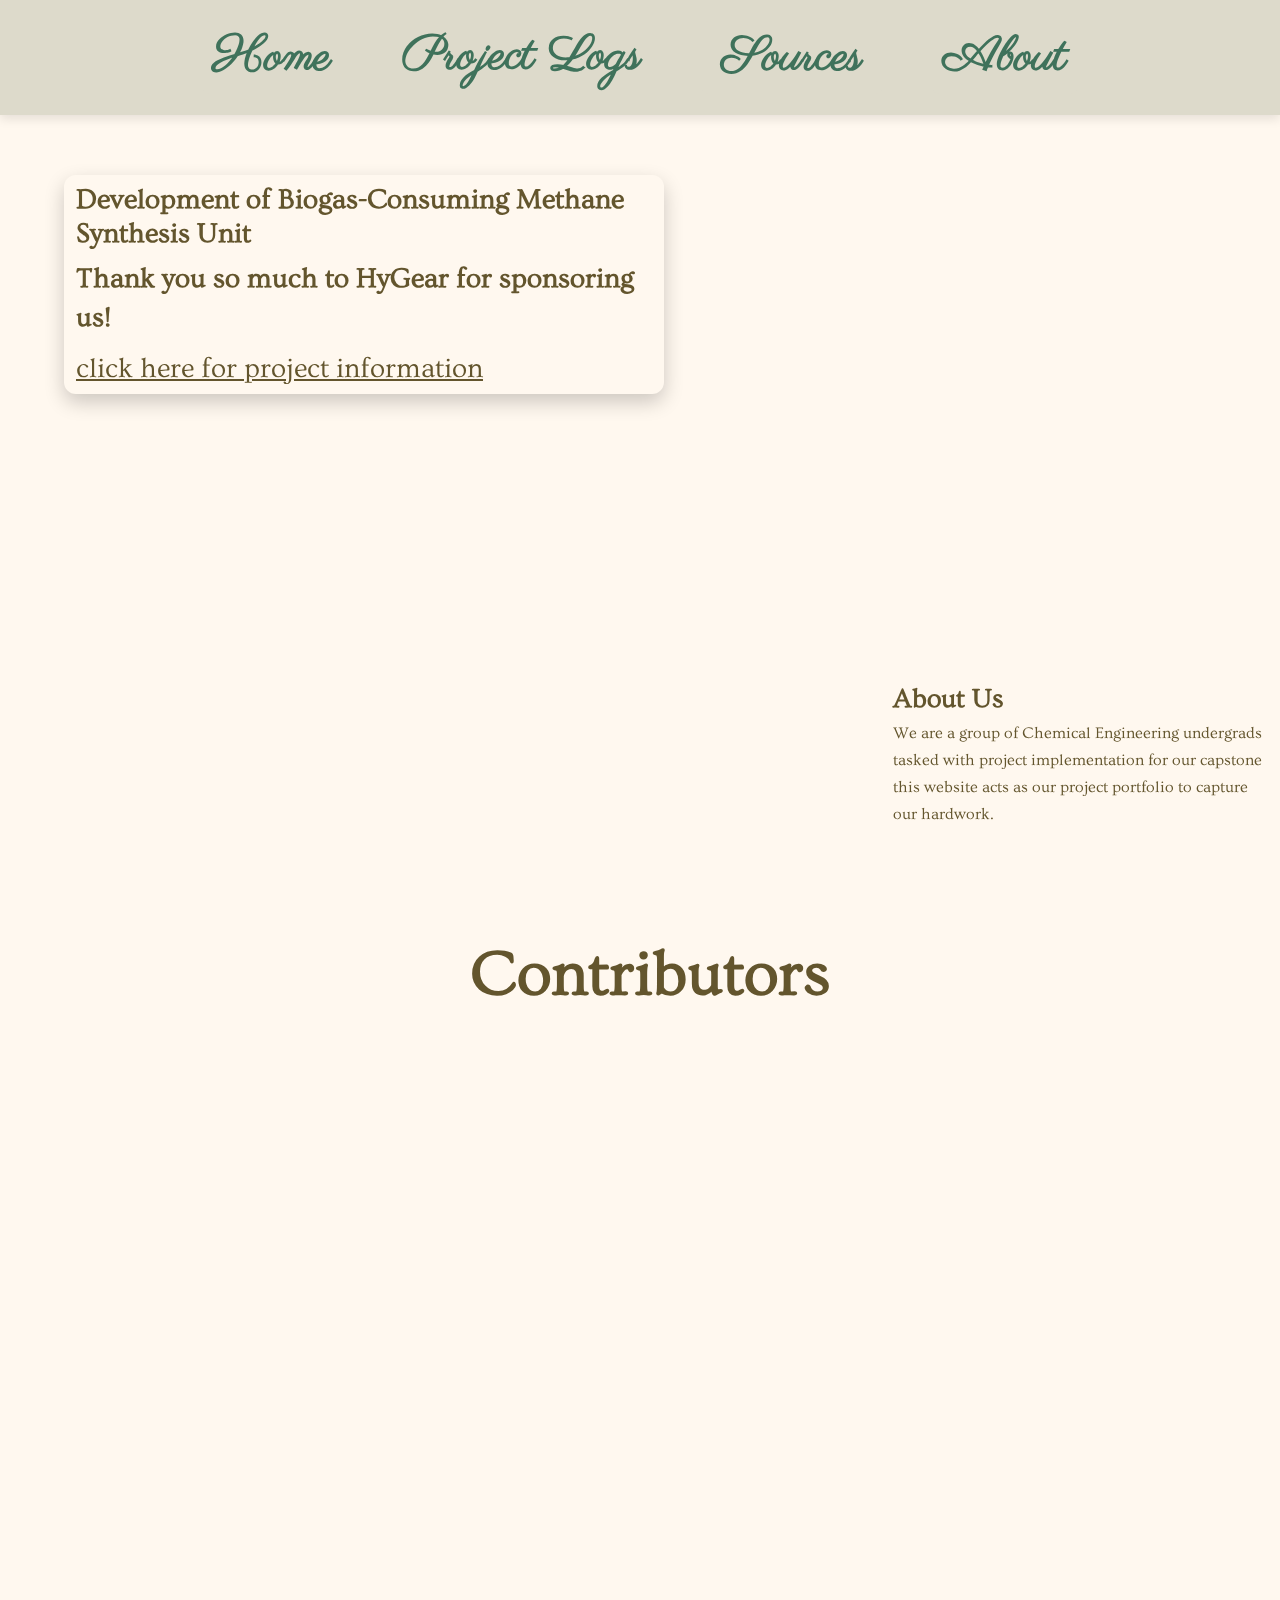
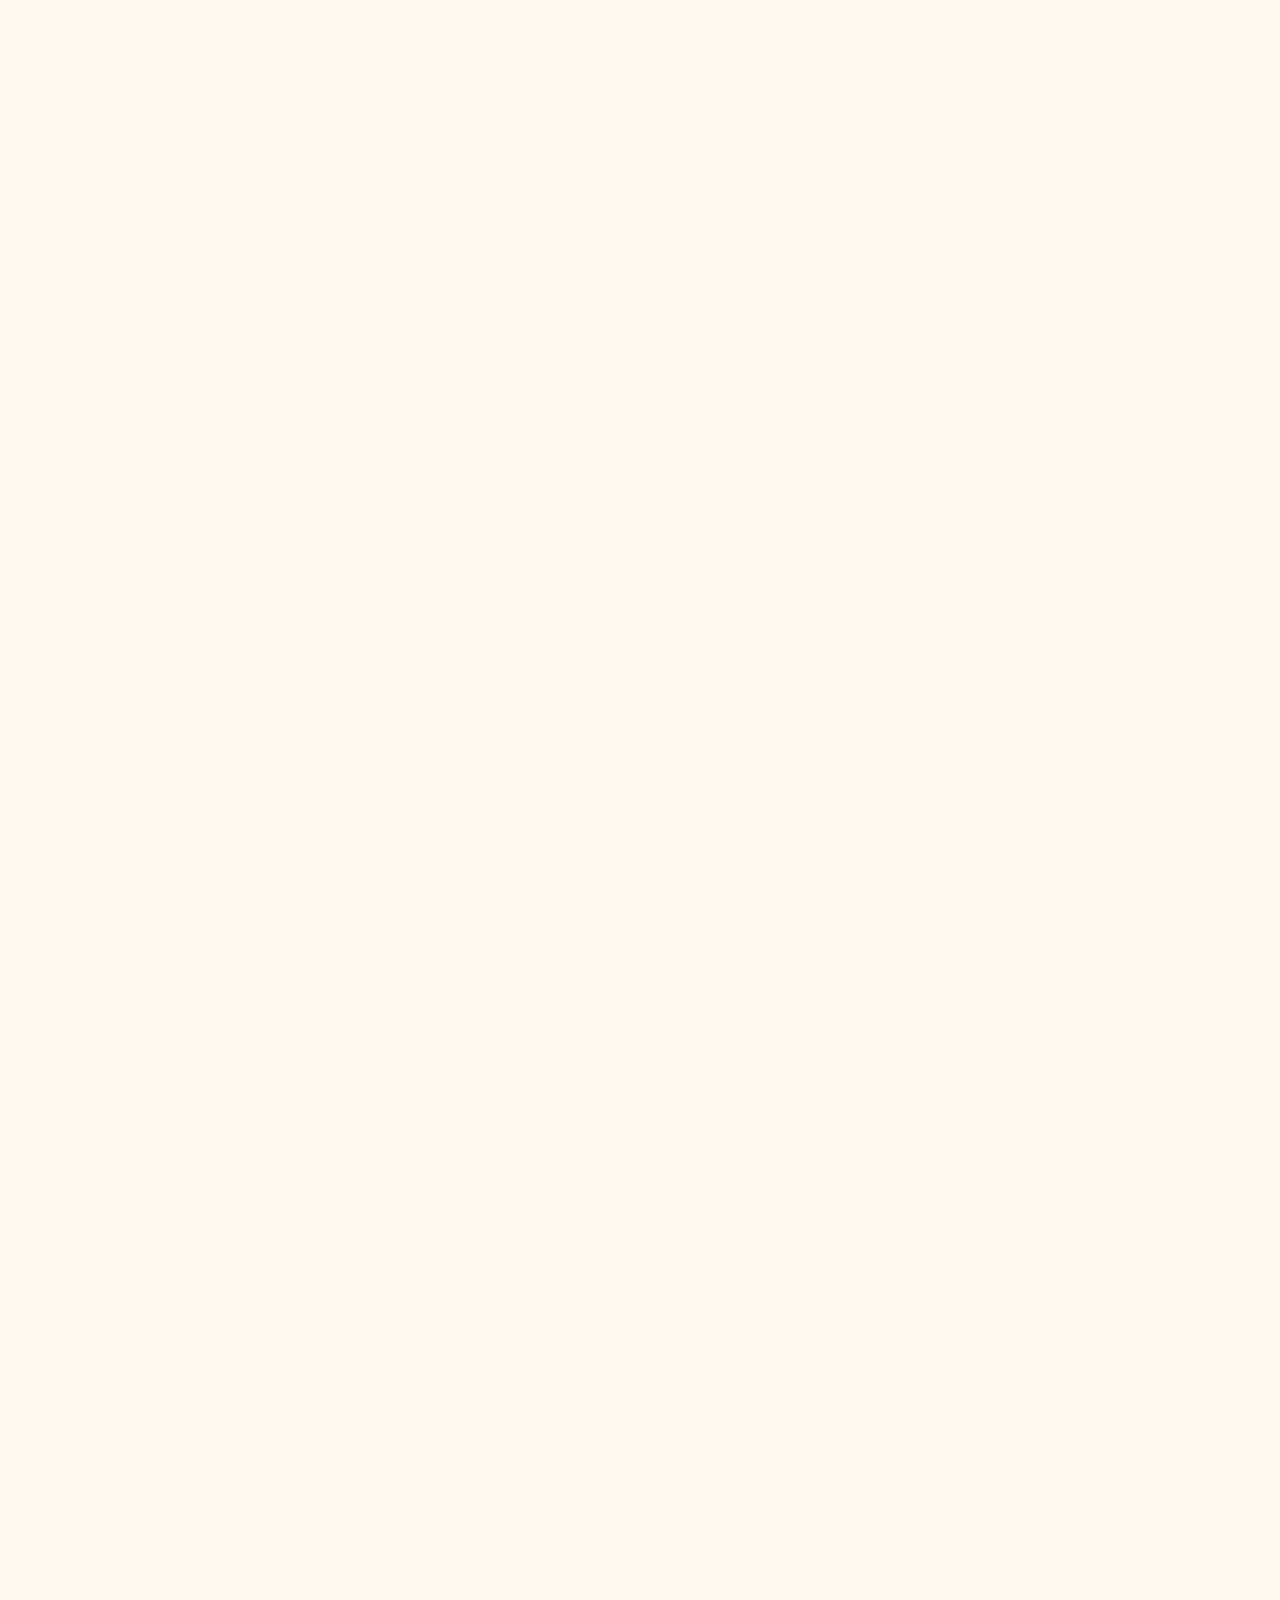
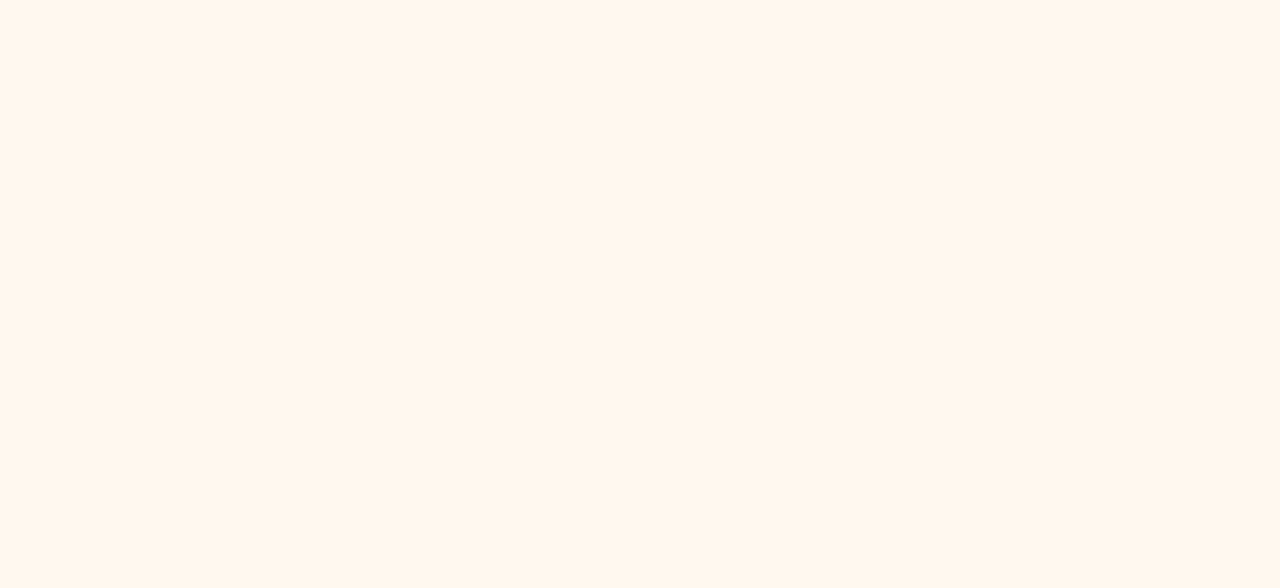
==== project_site/index.html @ ca77b840 "implemented new visuals, will add aesthetics tomorrow" ====
<!DOCTYPE html>
<html>
<head>
  <link href="https://fonts.googleapis.com/css2?family=Ovo&display=swap" rel="stylesheet">
  <link href="https://fonts.googleapis.com/css2?family=Parisienne&display=swap" rel="stylesheet">


    <meta charset="UTF-8">
    <meta name="viewport" content="width=device-width, initial-scale=1.0">
    <link rel="stylesheet" href="style.css"> 
</head>
<script src="file.js"></script>
<body>
    <nav class="nav">
        <button class="nav-item nav-button" id="scrollToHome">Home</button>
    
        <div class="nav-item dropdown">
        <span><a href="project_logs.html">Project Logs</a></span>
        <div class="dropdown-menu">
            <a href="project_logs.html#log1">Log 1</a>
            <a href="project_logs.html#log2">Log 2</a>
            <a href="project_logs.html#log3">Log 3</a>
            <a href="project_logs.html#log4">Log 4</a>
        </div>
        </div>
    
        <button class="nav-item nav-button"><a class="nav-item" href="#sources">Sources</a></button>
        <button class="nav-item nav-button" id="scrollToAbout">About</button>
    </nav> 
    <div class="fade-section section-one visible" id="home"> 
        <br>
        <div class="hero-overlay-section">
          <div class="hero-image-container">
            <img src="https://media.licdn.com/dms/image/D4E12AQHcndApEfZAVQ/article-cover_image-shrink_720_1280/0/1691147357595?e=2147483647&v=beta&t=_G2-hmxq4hEmujM8JqA6pALbZRzYZmvXFcSu7XXoJgs" class="hero-image" alt="Project Image">
            
            <div class="hero-overlay-text fade-section">
              <h1>Development of Biogas-Consuming Methane Synthesis Unit</h1>
              <strong>Thank you so much to HyGear for sponsoring us!</strong>
              <button id="scrollToAboutAlt" class="hero-button">click here for project information</button>
            </div>
            <div class="hero-overlay-text2 fade-section">
              <h1> About Us </h1>
              <p>We are a group of Chemical Engineering undergrads</p>
              <p>tasked with project implementation for our capstone</p>
              <p>this website acts as our project portfolio to capture</p>
              <p>our hardwork.</p>
            </div>
          </div>
        </div>
        
        <br>
        <div class="header">
            <div class="header-item">
                <h1>Contributors</h1>
            </div>
        </div>
        <div class="row">
            <a href="https://www.linkedin.com/in/kyrstin-datanagan/" class="card-link">
              <div class="flex-container">
                <img src="https://i.pinimg.com/originals/44/09/fd/4409fdf78127f3b5396d182703deb415.gif" alt="kd temp img">
                <div class="name">Kyrstin Datanagan</div>
              </div>
            </a>
          
            <a href="https://www.linkedin.com/in/lindsey-phan-1222b4331/" class="card-link">
              <div class="flex-container">
                <img src="https://media.tenor.com/GPRe2QBj4C8AAAAC/nuts-hamster.gif" alt="lp temp img">
                <div class="name">Lindsey Phan</div>
              </div>
            </a>
          
            <a href="https://www.linkedin.com/in/sophia-rae-fultz-vigil-1a971922a/" class="card-link">
              <div class="flex-container">
                <img src="https://media.tenor.com/2yaGAoXQheQAAAAC/popcat-meme.gif" alt="sv temp img">
                <div class="name">Sophia Vigil</div>
              </div>
            </a>
          </div>
        <br>
        <br>
        <br>
        <br>
        <br>
        <br>
        <br>
        <br>
        <br>
        <br>
        <br>
        <br>
        <br>
        <br>
        <br>
    </div>
    <div class="fade-section section-two" id="about">
      <div class="header">
          <div class="header-item">
              <h1>About</h1>
              <p>This is where your content goes</p>
          </div>
      </div>
  </div>
    <br>
    <br>
    <br>
    <br>
    <br>
    <br>
    <br>
    <br>
    <br>
    <br>
    <br>
    <br>
    <br>
    <br>
    <div class="fade-section section-three" id="sources">
        <div class="header">
            <div class="header-item">
                <h1>Sources Used</h1>
                <p>This is where your content goes</p>
            </div>
        </div>
    </div>
    <script>
        document.addEventListener("DOMContentLoaded", () => {
          const heroText = document.querySelector(".hero-text");
          const heroImage = document.querySelector(".hero-image");
      
          const heroObserver = new IntersectionObserver((entries) => {
            entries.forEach(entry => {
              if (entry.isIntersecting) {
                heroText.classList.add("fade-in-left");
                heroImage.classList.add("fade-in-right");
              } else {
                // Remove the classes so the animations can replay when scrolling back
                heroText.classList.remove("fade-in-left");
                heroImage.classList.remove("fade-in-right");
              }
            });
          }, {
            threshold: 0.4
          });
      
          heroObserver.observe(document.querySelector(".hero-section"));
        });
      </script>
    <script>
        window.addEventListener("scroll", () => {
          const nav = document.querySelector(".nav");
          if (window.scrollY > 10) {
            nav.classList.add("scrolled");
          } else {
            nav.classList.remove("scrolled");
          }
        });
      </script>
    <script>
        document.addEventListener("DOMContentLoaded", function () {
          const fadeItems = document.querySelectorAll(".flex-container, .fade-section");
      
          const observer = new IntersectionObserver((entries) => {
            entries.forEach((entry, index) => {
              if (entry.isIntersecting) {
                entry.target.style.transitionDelay = `${index * 200}ms`; // Fade-in delay
                entry.target.classList.add("fade-in");
              } else {
                entry.target.style.transitionDelay = "0ms"; // Fade-out happens instantly
                entry.target.classList.remove("fade-in");
              }
            });
          }, {
            threshold: 0.2
          });
      
          fadeItems.forEach(item => observer.observe(item));
        });
      </script>
      

</body>

</html>
---- project_site/style.css ----
html, body {
  margin: 0;
  padding: 0;
  box-sizing: border-box;
}
html {
  scroll-behavior: smooth;
}
body {
    background-color: #fff8ef; /* Light pink */
    margin: 0;
    padding: 0;
    line-height: 1.6;
    font-family: 'Ovo', serif;
  }

  a {
    text-decoration: none;
    color: inherit;
  }

/* NAV BAR */
.nav {
  position: sticky;
  display: flex;
  justify-content: center;
  align-items: center;
  height:auto;
  top:0;
  gap: clamp(8px, 4vw, 60px);
  padding: 15px;
  width: 100%;
  background-color: #dddacb;
  box-sizing: border-box;
  box-shadow: 0 4px 10px rgba(0, 0, 0, 0.1);
  z-index: 9999;
}
.nav.scrolled {
  box-shadow: 0 6px 12px rgba(0, 0, 0, 0.1);
}

/* SHARED STYLE FOR ALL NAV ITEMS */
.nav-item {
  position: relative;
  font-family: 'Parisienne', cursive;
  font-weight: bold;
  font-size: clamp(0.6rem, 4vw, 3rem);
  padding: 4px 10px;
  text-decoration: none;
  color: #3f725b;
  cursor: pointer;
}

/* DROPDOWN MENU - HIDDEN INITIALLY */
.dropdown-menu {
  opacity: 0;
  transform: translateY(10px);  /* Slide down effect */
  pointer-events: none;         /* Prevent interaction when hidden */
  transition: opacity 0.3s ease, transform 0.3s ease;
  
  position: absolute;
  top: 100%;
  left: 0;
  background-color: #dddacb;
  border-radius: 6px;
  min-width: 150px;
  z-index: 1000;
  box-shadow: 0 4px 10px rgba(0, 0, 0, 0.2);
  padding: 10px 0;
  flex-direction: column;
}

/* EACH LINK IN THE DROPDOWN */
.dropdown-menu a {
  display: block;
  padding: 8px 16px;
  text-decoration: none;
  color: #595454;
}

.dropdown-menu a:hover {
  background-color: #c7c5ba;
}

/* SHOW MENU ON HOVER WITH EASING */
.dropdown:hover .dropdown-menu {
  opacity: 1;
  transform: translateY(0);     /* Reset slide */
  pointer-events: auto;         /* Allow interaction */
  transition: opacity 0.3s ease-out, transform 0.3s cubic-bezier(0.25, 1, 0.5, 1);
  display: flex;
}

/* OPTIONAL: STYLING FOR THE TRIGGER SPAN */
.nav-link {
  display: inline-block;
  text-decoration: none;
  color: #3f725b;
}

  @media screen and (max-width: 800px) {
    .nav {
      gap: 15px; /* smaller gap as screen shrinks */
    }
  }
  
  @media screen and (max-width: 600px) {
    .nav {
      gap: 9px; /* even smaller on phones */
    }
  }
  
  @media screen and (max-width: 400px) {
    .nav {
      gap: 5px; /* minimum gap for tiny screens */
    }
  }
  .nav-button {
    background-color: #dddacb;
    color: #3f725b;
    font-size: clamp(0.6rem, 4vw, 3rem);
    padding: 4px 10px;
    border: none;
    border-radius: 6px;
    cursor: pointer;
    transition: background-color 0.3s ease;
  }
  
  .nav-button:hover {
    background-color: #cac7b9;
  }
  /* Header */
  .header {
    display: flex;
    justify-content: center;
    align-items: center;
    width: 100%;
    padding: 10px;
    text-align: center;
  
  }
  
  .header-item {
    text-align: center;
    flex: 1;
    padding: 5px;
    font-weight: bold;
    font-size: clamp(.05rem, 2.5vw, 4rem); /* Auto-scales the text */
    white-space: nowrap;
    overflow: hidden;
    text-overflow: ellipsis;
    max-width: 100%;
  }
  
  
  .hero-overlay-section {
    position: relative;
    width: 100%;
    overflow: hidden;
    min-height: clamp(700px, 60vh, 800px); /* Grows on smaller screens */
    display: flex;
    align-items: center;
    justify-content: center;
  }
  

  .hero-image-container {
    position: relative;
    width: 100%;
    min-height: clamp(700px, 60vh, 1200px); /* Make sure it doesn't collapse */
    overflow: hidden;
  }
  
  .hero-image-container img {
    position: absolute;
    top: 0;
    left: 0;
    width: 100%;
    height: 100%;
    object-fit: cover; /* ensures image fills container */
    display: block;
  }
  
  
  .hero-overlay-text {
    position: absolute;
    top: 5%;
    left: 5%;
    transform: translate(-50%, -50%);
    
  
    background-color: #fff8ef;
    padding: .5rem .75rem;
    padding-top: 0.5rem;
    border-radius: 12px;
    text-align: left;
  
    display: inline-block;
    max-width: 45vw;
  
    box-shadow: 0 8px 20px rgba(0, 0, 0, 0.2);
  }
  
  /* 🔧 Header spacing fix */
  .hero-overlay-text h1 {
    font-size: clamp(.9rem, 4vw, 1.75rem);
    margin: 0 0 0.5rem 0; /* ⬅ no top margin, small bottom margin */
    line-height: 1.2;
  }
  
  /* 🔧 Strong text spacing */
  .hero-overlay-text strong {
    font-size: clamp(.9rem, 3vw, 1.75rem);
    margin: 0 0 1rem 0;  /* ⬅ space below */
    display: block;
    line-height: 1.4;
  }

  .hero-overlay-text2 {
    position: absolute;
    bottom: 0%;
    right: .5%;
    transform: translate(-50%, -50%);
    max-width: 90vw;
    padding: .5rem .75rem;
  }

  .hero-overlay-text2 h1 {
    font-size: clamp(.8rem, 4vw, 1.7rem);
    margin: 0 0 0.5rem 0; /* ⬅ no top margin, small bottom margin */
    line-height: 1.2;
  }

  .hero-overlay-text2 p {
    font-size: clamp(.75rem, 4vw, 1rem);
    margin: 0 0 0.5rem 0; /* ⬅ no top margin, small bottom margin */
    line-height: 1.2;
  }

  
  /* 🔧 Button spacing */
  .hero-button {
    background: none;
    border: none;
    font-size: clamp(0.75rem, 2.5vw, 1.75rem);
    color: #63552d;
    text-decoration: underline;
    text-align: left;
    cursor: pointer;
    padding: 0;
    margin: 0;
    font-family: 'Ovo', serif;
  }
  .hero-button:hover {
    color: #191308; /* Darker shade of original color */
    filter: brightness(0.5);
  }

  @media (max-width: 500px) {
    .hero-overlay-text {
      position: absolute;
      top: 5%;
      left: 1rem;
  
      padding: 0.5rem .75rem;
      background-color: #fff8ef;
      border-radius: 12px;
      box-shadow: 0 8px 20px rgba(0, 0, 0, 0.2);
  
      display: inline-block;
      text-align: left;
  
      width: auto;
      max-width: 90%;
      height: auto;
      max-height: clamp(200px, 30vh, 4000px);     /* ✅ added from second block */
      overflow-y: auto;       /* ✅ added from second block */
      box-sizing: border-box;
    }
  
    .hero-overlay-text h2,
    .hero-overlay-text strong,
    .hero-button {
      margin: 0;
      line-height: 1.2;
      font-size: clamp(0.9rem, 4vw, 1.1rem);
    }
  
    .hero-button {
      padding: 0.5rem 0;
      display: inline-block;
    }
  }
  
    
  
  
  
  
  
  
.hero-image{
  opacity: 0;
  transform: translateX(40px);
  will-change: transform, opacity;
}
/* 🔁 Slide image from right */
.hero-image.fade-in-right {
  animation: slideFadeRight 0.8s ease forwards;
  animation-delay: .15s;
}

/* Optional: text slide-in too */
.hero-text.fade-in-left {
  animation: slideFadeLeft 0.8s ease forwards;
}

/* Keyframes */
@keyframes slideFadeLeft {
  0% {
    opacity: 0;
    transform: translateX(-40px);
  }
  100% {
    opacity: 1;
    transform: translateX(0);
  }
}

@keyframes slideFadeRight {
  0% {
    opacity: 0;
    transform: translateX(40px);
  }
  100% {
    opacity: 1;
    transform: translateX(0);
  }
}


.row {
  display: flex;
  flex-wrap: nowrap; /* 🔒 Prevent wrapping */
  justify-content: space-between; /* 🔁 Distribute space */
  align-items: flex-start;
  padding: 20px;
  gap: clamp(10px, 5vw, 40px); /* Responsive gap */
  overflow-x: auto; /* ✅ Prevent overflow by allowing scroll if too tight */
}

.flex-container {
  flex: 1 1 0;
  display: flex;
  flex-direction: column;
  align-items: center;
  text-align: center;
  min-width: 0; /* Prevent flex from overflowing */
  transition: transform 0.3s ease;
}

.flex-container:hover {
  transform: scale(1.02);
}

.flex-container img {
  width: 100%;
  height: auto;
  max-width: clamp(50px, 20vw, 1200px); /* 🔁 responsive image size */
  border-radius: 6px;
  display: block;
}

.name {
  margin-top: 10px;
  font-weight: bold;
  font-size: clamp(.05rem, 3vw, 4rem); /* 🔁 responsive font size */
  line-height: 1.2;
  color: #63552d;
  text-align: center;
  text-decoration: none;

  overflow: hidden;
  text-overflow: ellipsis;
}

  
  /* 🎯 Cards (flex-container) */
.flex-container {
  opacity: 0;
  transform: translateY(30px);
  transition: opacity 0.8s ease, transform 0.8s ease;
}

.flex-container:hover img,
.flex-container:hover .name {
  transform: scale(1.05);
}

.flex-container img,
.name {
  transition: transform 0.3s ease; /* Add transition to both elements */
}


/* When in view */
.flex-container.fade-in {
  opacity: 1;
  transform: translateY(0);
}

/* 🎯 Section fades (about, etc.) */
.fade-section {
  opacity: 0;
  transform: translateY(40px);
  transition: opacity 0.8s ease, transform 0.8s ease;
  pointer-events: none;
}

/* When in view */
.fade-section.fade-in {
  opacity: 1;
  transform: translateY(0);
  pointer-events: auto;
}

.transition-slow {
  transition: opacity 3s ease, transform 3s ease;
}

/* ✅ Optional for full-section layout */
.section-one {
  background-color: #fff8ef;
  color: #63552d;
}

.section-two {
  background-color: #fff8e9;
  color: #597b6a;
  min-height: 100vh;
}

.section-three{
  background-color: #e8e5de;
  min-height: 100vh;
  color: black;

}
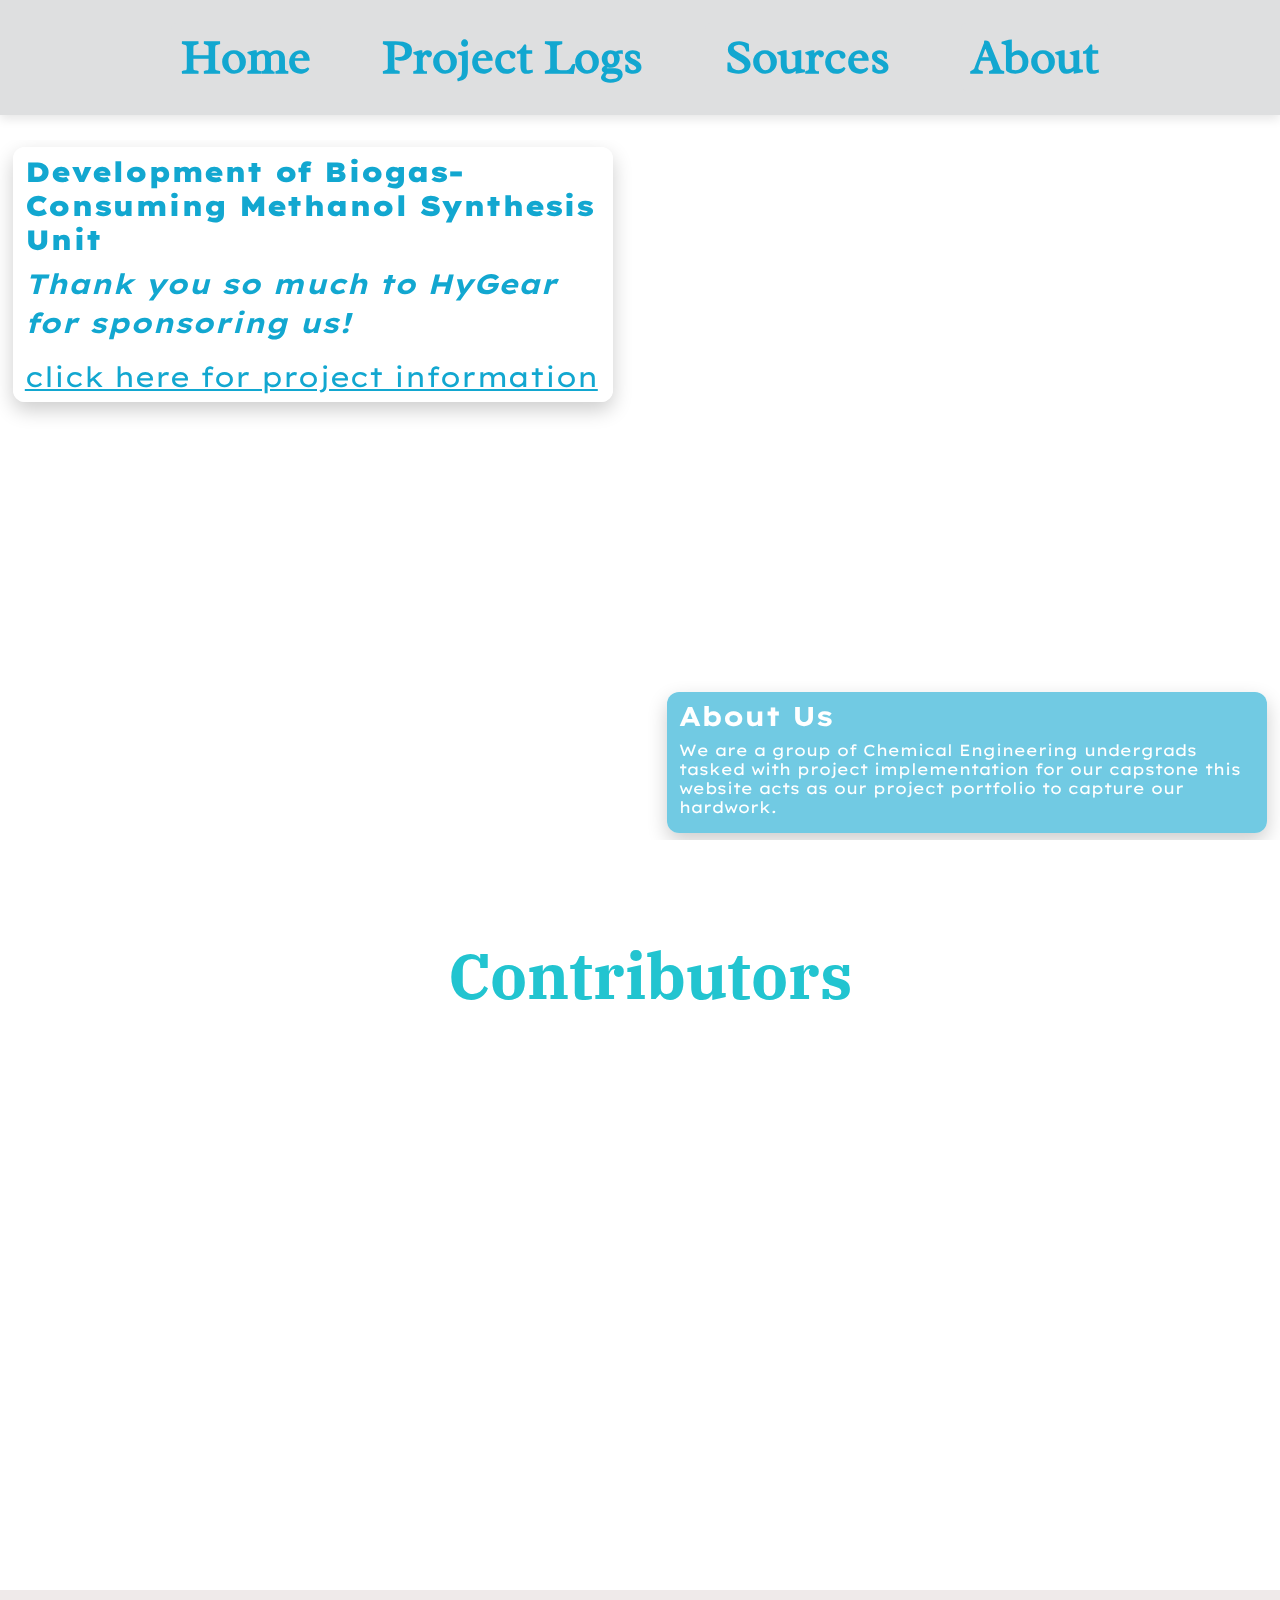
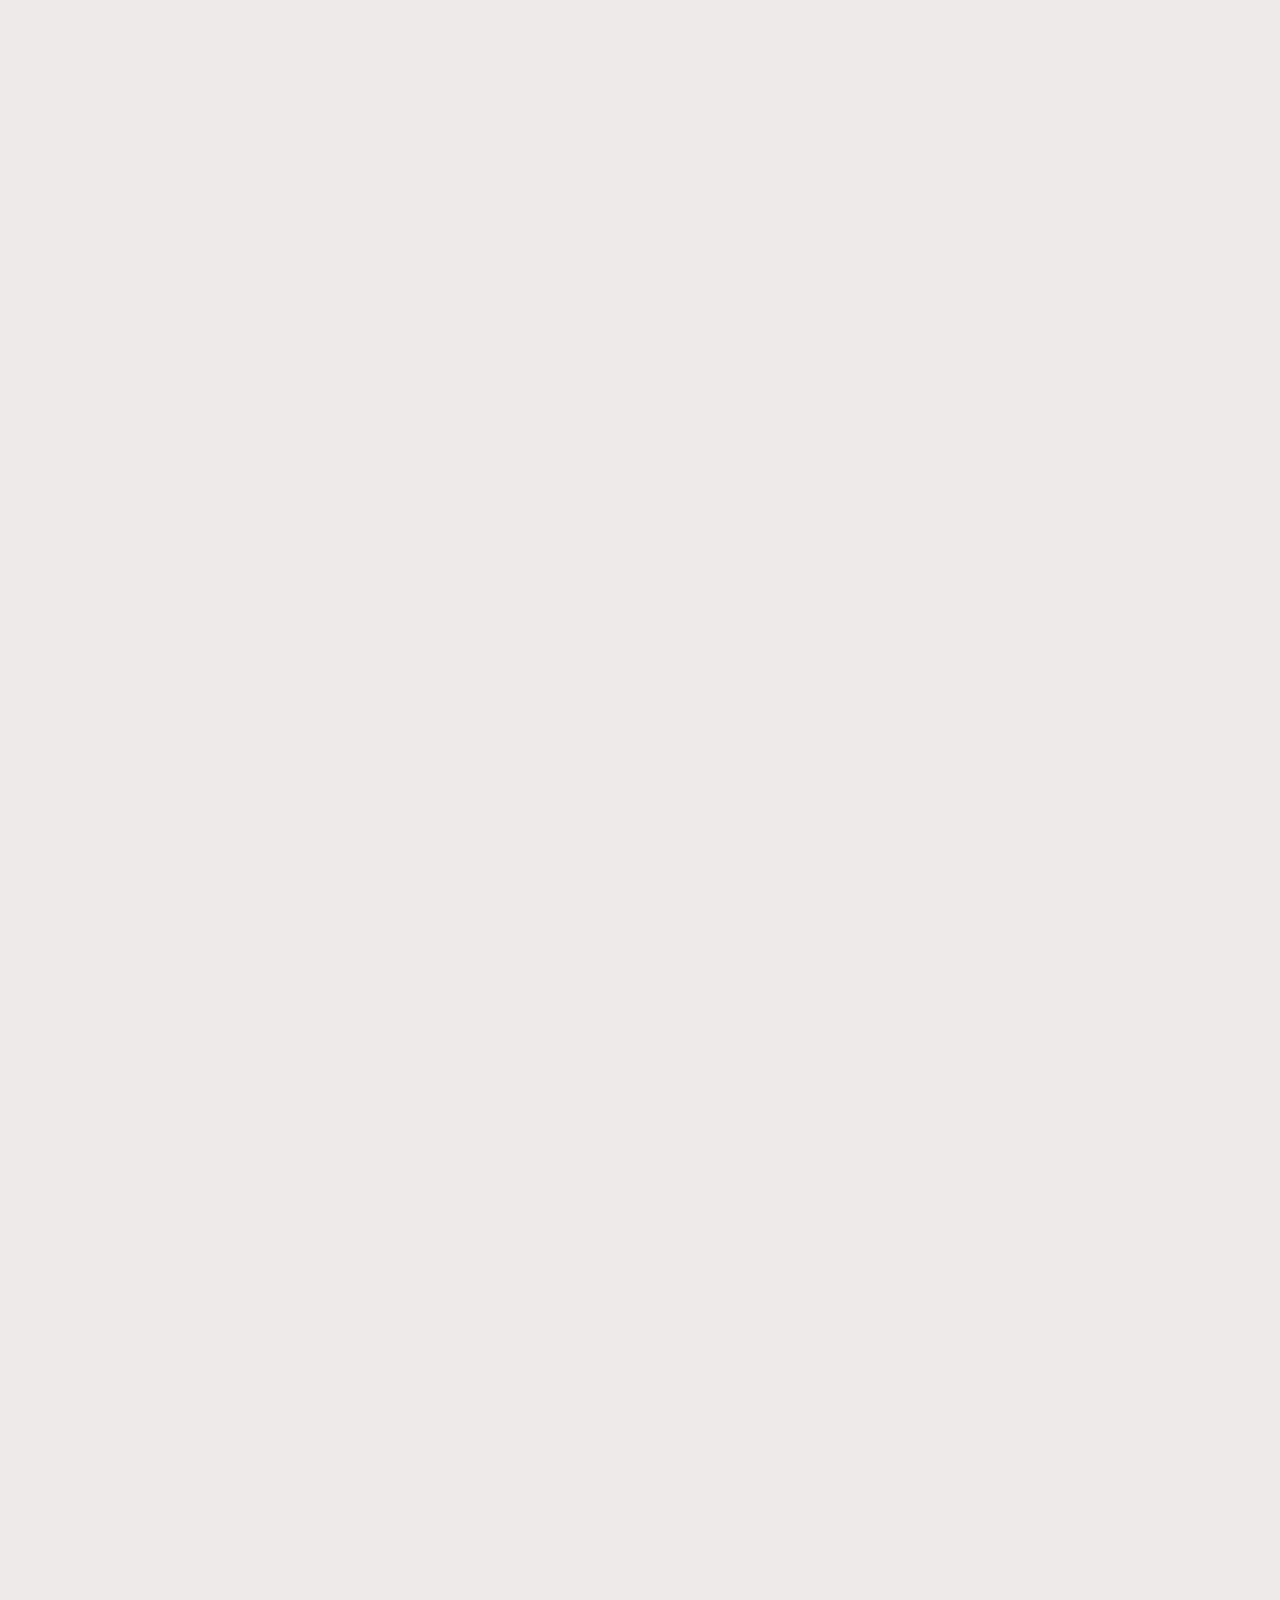
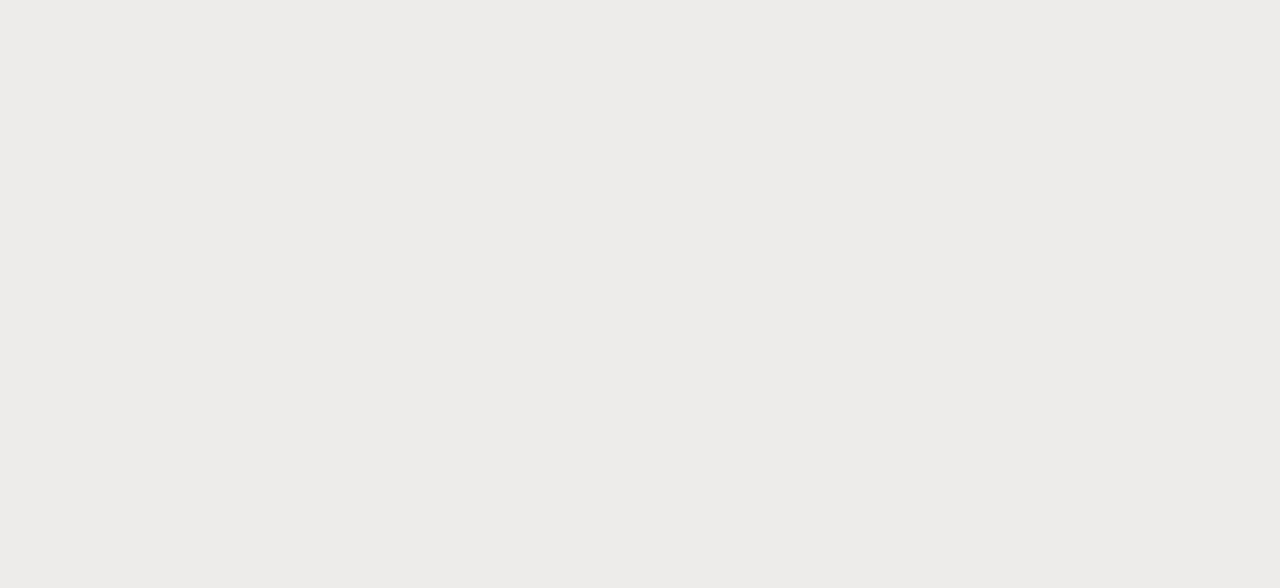
==== commit 6ba199ec: "added new aesthetic" ====
--- a/project_site/index.html
+++ b/project_site/index.html
@@ -3,6 +3,13 @@
 <head>
   <link href="https://fonts.googleapis.com/css2?family=Ovo&display=swap" rel="stylesheet">
   <link href="https://fonts.googleapis.com/css2?family=Parisienne&display=swap" rel="stylesheet">
+  <link href="https://fonts.googleapis.com/css2?family=Lexend+Exa&display=swap" rel="stylesheet">
+  <link href="https://fonts.googleapis.com/css2?family=Be+Vietnam+Pro&display=swap" rel="stylesheet">
+  <link href="https://fonts.googleapis.com/css2?family=IBM+Plex+Serif&display=swap" rel="stylesheet">
+  <link href="https://fonts.googleapis.com/css2?family=Tinos&display=swap" rel="stylesheet">
+  <link href="https://fonts.googleapis.com/css2?family=DM+Serif+Text&display=swap" rel="stylesheet">
+  <link href="https://fonts.googleapis.com/css2?family=Radley&display=swap" rel="stylesheet">
+
 
 
     <meta charset="UTF-8">
@@ -31,19 +38,16 @@
         <br>
         <div class="hero-overlay-section">
           <div class="hero-image-container">
-            <img src="https://media.licdn.com/dms/image/D4E12AQHcndApEfZAVQ/article-cover_image-shrink_720_1280/0/1691147357595?e=2147483647&v=beta&t=_G2-hmxq4hEmujM8JqA6pALbZRzYZmvXFcSu7XXoJgs" class="hero-image" alt="Project Image">
+            <img src="https://engineering.oregonstate.edu/sites/engineering.oregonstate.edu/files/styles/hero_background_style/public/2022-10/story-johnson-hall.jpg?itok=4foNHJeL" class="hero-image" alt="Project Image">
             
             <div class="hero-overlay-text fade-section">
-              <h1>Development of Biogas-Consuming Methane Synthesis Unit</h1>
-              <strong>Thank you so much to HyGear for sponsoring us!</strong>
+              <h1><b>Development of Biogas-Consuming Methanol Synthesis Unit</b></h1>
+              <strong><i>Thank you so much to HyGear for sponsoring us!</i></strong>
               <button id="scrollToAboutAlt" class="hero-button">click here for project information</button>
             </div>
             <div class="hero-overlay-text2 fade-section">
               <h1> About Us </h1>
-              <p>We are a group of Chemical Engineering undergrads</p>
-              <p>tasked with project implementation for our capstone</p>
-              <p>this website acts as our project portfolio to capture</p>
-              <p>our hardwork.</p>
+              <p>We are a group of Chemical Engineering undergrads tasked with project implementation for our capstone this website acts as our project portfolio to capture our hardwork.</p>
             </div>
           </div>
         </div>
--- a/project_site/style.css
+++ b/project_site/style.css
@@ -8,11 +8,11 @@
   scroll-behavior: smooth;
 }
 body {
-    background-color: #fff8ef; /* Light pink */
+    background-color: #efeaea; /* Light pink */
     margin: 0;
     padding: 0;
     line-height: 1.6;
-    font-family: 'Ovo', serif;
+    font-family: 'Radley', serif;
   }
 
   a {
@@ -31,7 +31,7 @@
   gap: clamp(8px, 4vw, 60px);
   padding: 15px;
   width: 100%;
-  background-color: #dddacb;
+  background-color: #dedfe0;
   box-sizing: border-box;
   box-shadow: 0 4px 10px rgba(0, 0, 0, 0.1);
   z-index: 9999;
@@ -43,12 +43,12 @@
 /* SHARED STYLE FOR ALL NAV ITEMS */
 .nav-item {
   position: relative;
-  font-family: 'Parisienne', cursive;
+  font-family: 'Radley', serif;
   font-weight: bold;
   font-size: clamp(0.6rem, 4vw, 3rem);
   padding: 4px 10px;
   text-decoration: none;
-  color: #3f725b;
+  color: #12a7d0;
   cursor: pointer;
 }
 
@@ -62,7 +62,7 @@
   position: absolute;
   top: 100%;
   left: 0;
-  background-color: #dddacb;
+  background-color: #dedfe0;
   border-radius: 6px;
   min-width: 150px;
   z-index: 1000;
@@ -76,11 +76,11 @@
   display: block;
   padding: 8px 16px;
   text-decoration: none;
-  color: #595454;
+  color: #12a7d0;
 }
 
 .dropdown-menu a:hover {
-  background-color: #c7c5ba;
+  background-color: rgb(176, 191, 198);
 }
 
 /* SHOW MENU ON HOVER WITH EASING */
@@ -96,7 +96,7 @@
 .nav-link {
   display: inline-block;
   text-decoration: none;
-  color: #3f725b;
+  color: #12a7d0;
 }
 
   @media screen and (max-width: 800px) {
@@ -117,8 +117,8 @@
     }
   }
   .nav-button {
-    background-color: #dddacb;
-    color: #3f725b;
+    background-color: #dedfe0;
+    color: #12a7d0;
     font-size: clamp(0.6rem, 4vw, 3rem);
     padding: 4px 10px;
     border: none;
@@ -128,7 +128,7 @@
   }
   
   .nav-button:hover {
-    background-color: #cac7b9;
+    background-color: rgb(176, 191, 198);
   }
   /* Header */
   .header {
@@ -184,13 +184,15 @@
   
   
   .hero-overlay-text {
+    font-family: 'Lexend Exa', sans-serif;
+    color: #12a7d0;
     position: absolute;
-    top: 5%;
-    left: 5%;
+    top: 1%;
+    left: 1%;
     transform: translate(-50%, -50%);
     
   
-    background-color: #fff8ef;
+    background-color: rgba(255, 255, 255, 0.841);
     padding: .5rem .75rem;
     padding-top: 0.5rem;
     border-radius: 12px;
@@ -219,23 +221,37 @@
 
   .hero-overlay-text2 {
     position: absolute;
-    bottom: 0%;
-    right: .5%;
+    bottom: 1%;
+    right: 1%;
     transform: translate(-50%, -50%);
     max-width: 90vw;
     padding: .5rem .75rem;
+    background-color: #12a7d099;
+    padding: .5rem .75rem;
+    padding-top: 0.5rem;
+    border-radius: 12px;
+    text-align: left;
+  
+    display: inline-block;
+    max-width: 45vw;
+  
+    box-shadow: 0 8px 20px rgba(0, 0, 0, 0.2);
   }
 
   .hero-overlay-text2 h1 {
     font-size: clamp(.8rem, 4vw, 1.7rem);
+    color: #ffffff;
     margin: 0 0 0.5rem 0; /* ⬅ no top margin, small bottom margin */
     line-height: 1.2;
+    font-family: 'Lexend Exa', sans-serif;
   }
 
   .hero-overlay-text2 p {
     font-size: clamp(.75rem, 4vw, 1rem);
     margin: 0 0 0.5rem 0; /* ⬅ no top margin, small bottom margin */
     line-height: 1.2;
+    color: #ffffff;
+    font-family: 'Lexend Exa', sans-serif;
   }
 
   
@@ -244,13 +260,13 @@
     background: none;
     border: none;
     font-size: clamp(0.75rem, 2.5vw, 1.75rem);
-    color: #63552d;
+    color: #12a7d0;
     text-decoration: underline;
     text-align: left;
     cursor: pointer;
     padding: 0;
     margin: 0;
-    font-family: 'Ovo', serif;
+    font-family: 'Lexend Exa', sans-serif;
   }
   .hero-button:hover {
     color: #191308; /* Darker shade of original color */
@@ -264,7 +280,6 @@
       left: 1rem;
   
       padding: 0.5rem .75rem;
-      background-color: #fff8ef;
       border-radius: 12px;
       box-shadow: 0 8px 20px rgba(0, 0, 0, 0.2);
   
@@ -377,7 +392,7 @@
   font-weight: bold;
   font-size: clamp(.05rem, 3vw, 4rem); /* 🔁 responsive font size */
   line-height: 1.2;
-  color: #63552d;
+  color: #22c4d0;
   text-align: center;
   text-decoration: none;
 
@@ -431,20 +446,23 @@
 
 /* ✅ Optional for full-section layout */
 .section-one {
-  background-color: #fff8ef;
-  color: #63552d;
+  background-color: #ffffff;
+  color: #22c4d0;
+  font-family: 'IBM Plex Serif', serif;
 }
 
 .section-two {
-  background-color: #fff8e9;
-  color: #597b6a;
+  background-color: #ffffff;
+  font-family: 'Tinos', serif;
+  color: #000000;
   min-height: 100vh;
 }
 
 .section-three{
-  background-color: #e8e5de;
+  background-color: #ffffff;
   min-height: 100vh;
-  color: black;
+  color: #1bd2fb;
+  font-family: 'DM Serif Text', serif;
 
 }
   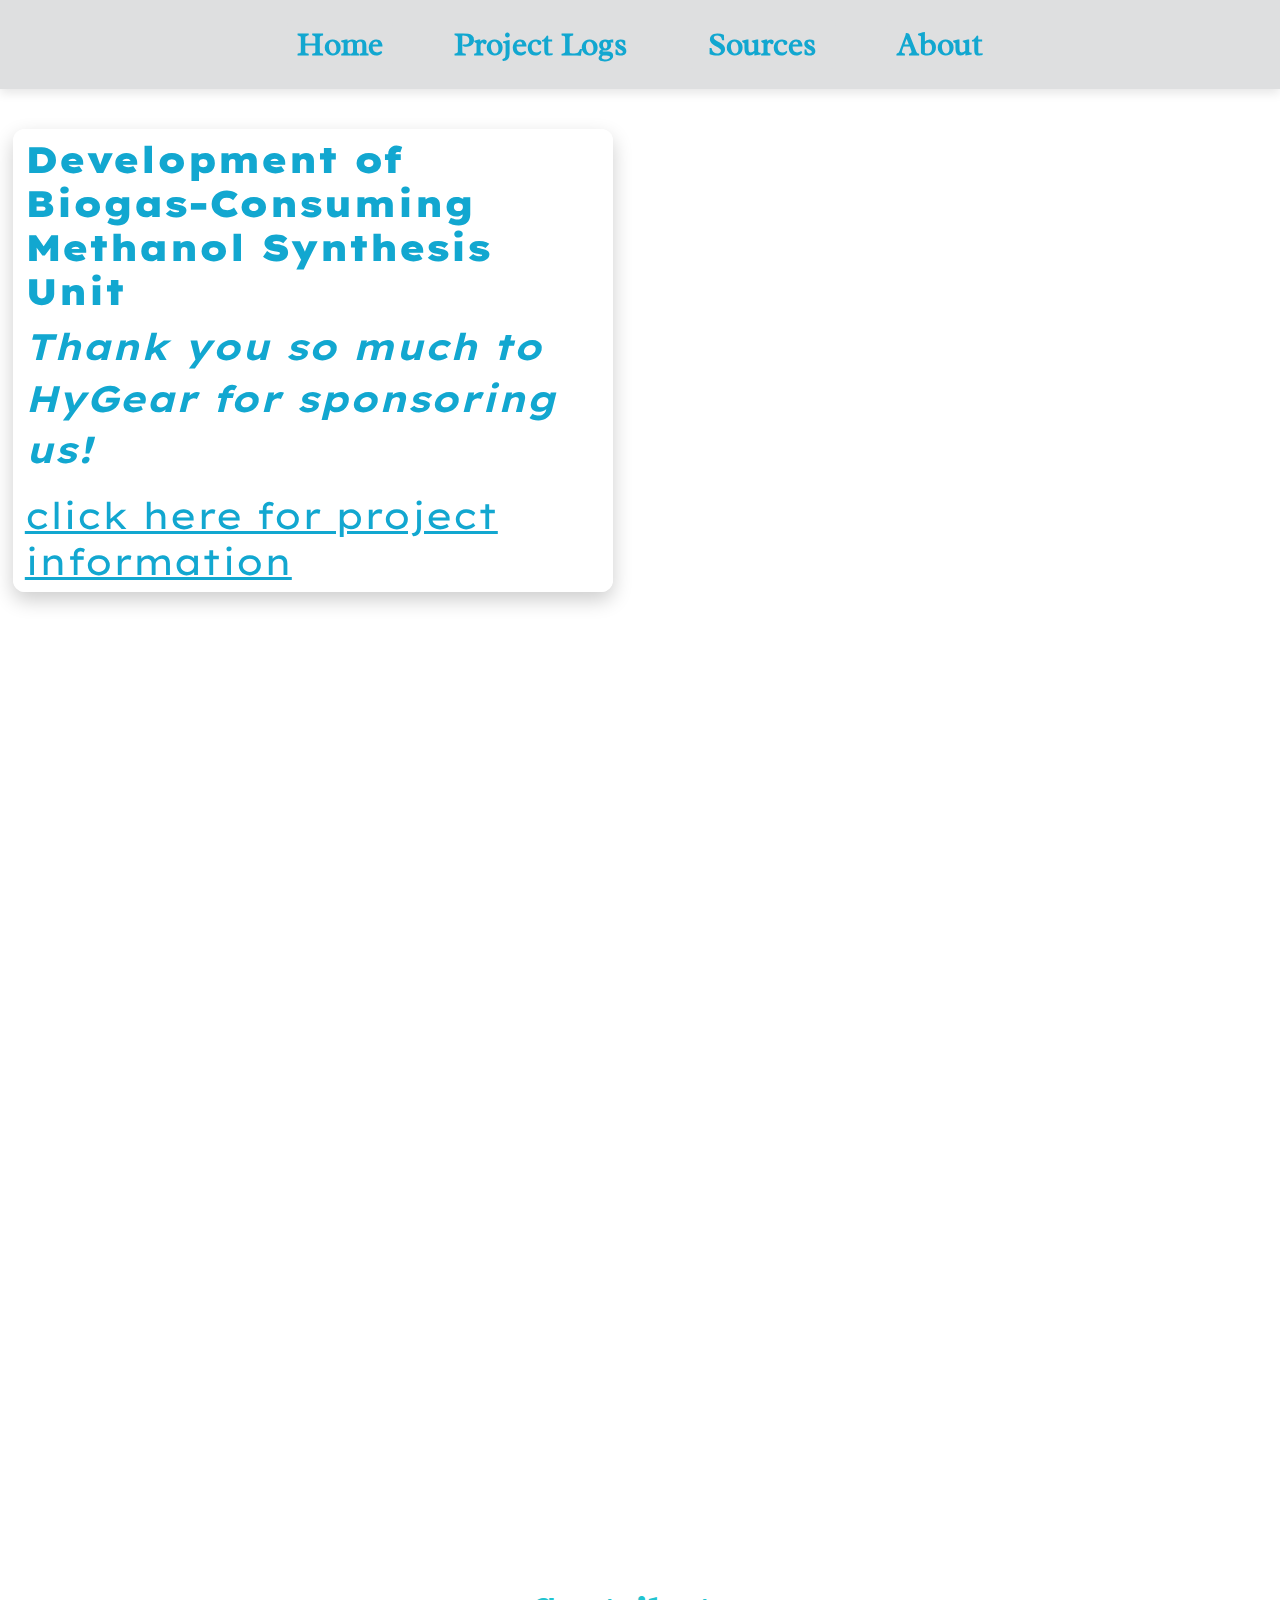
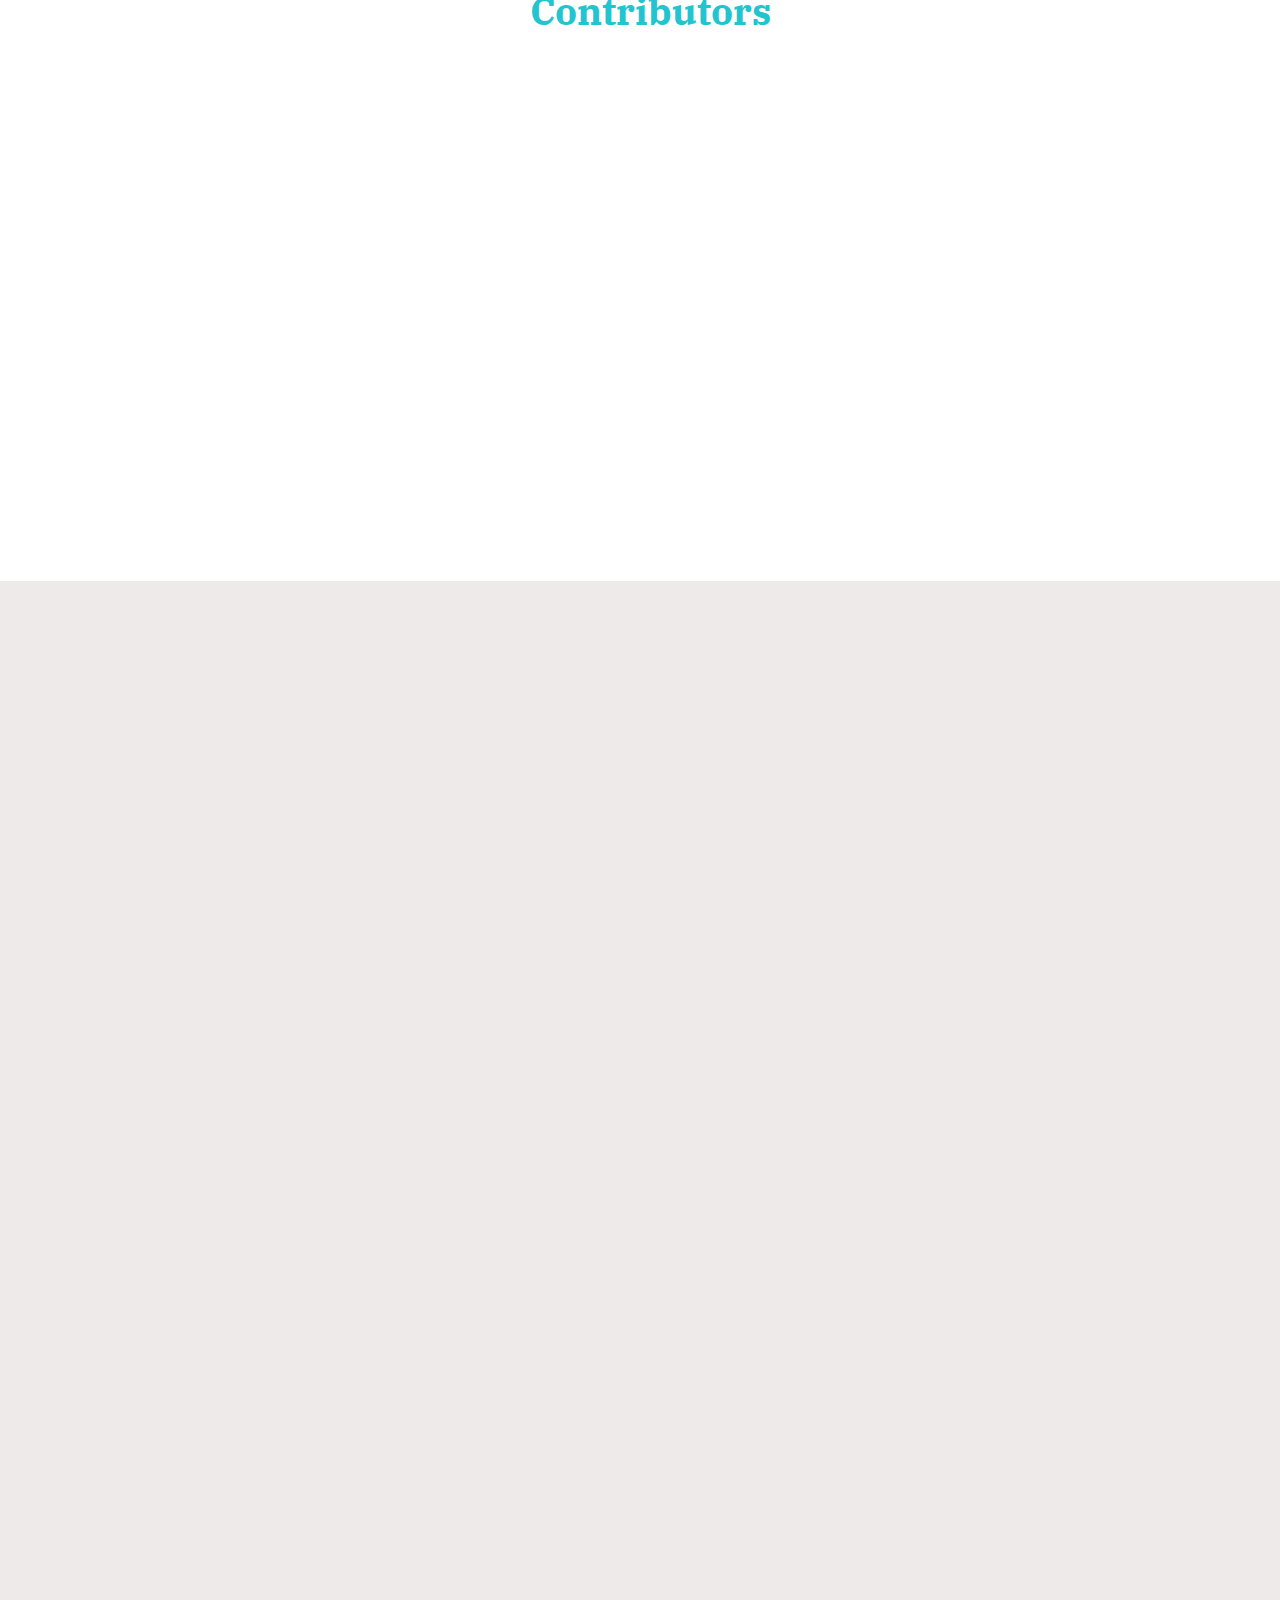
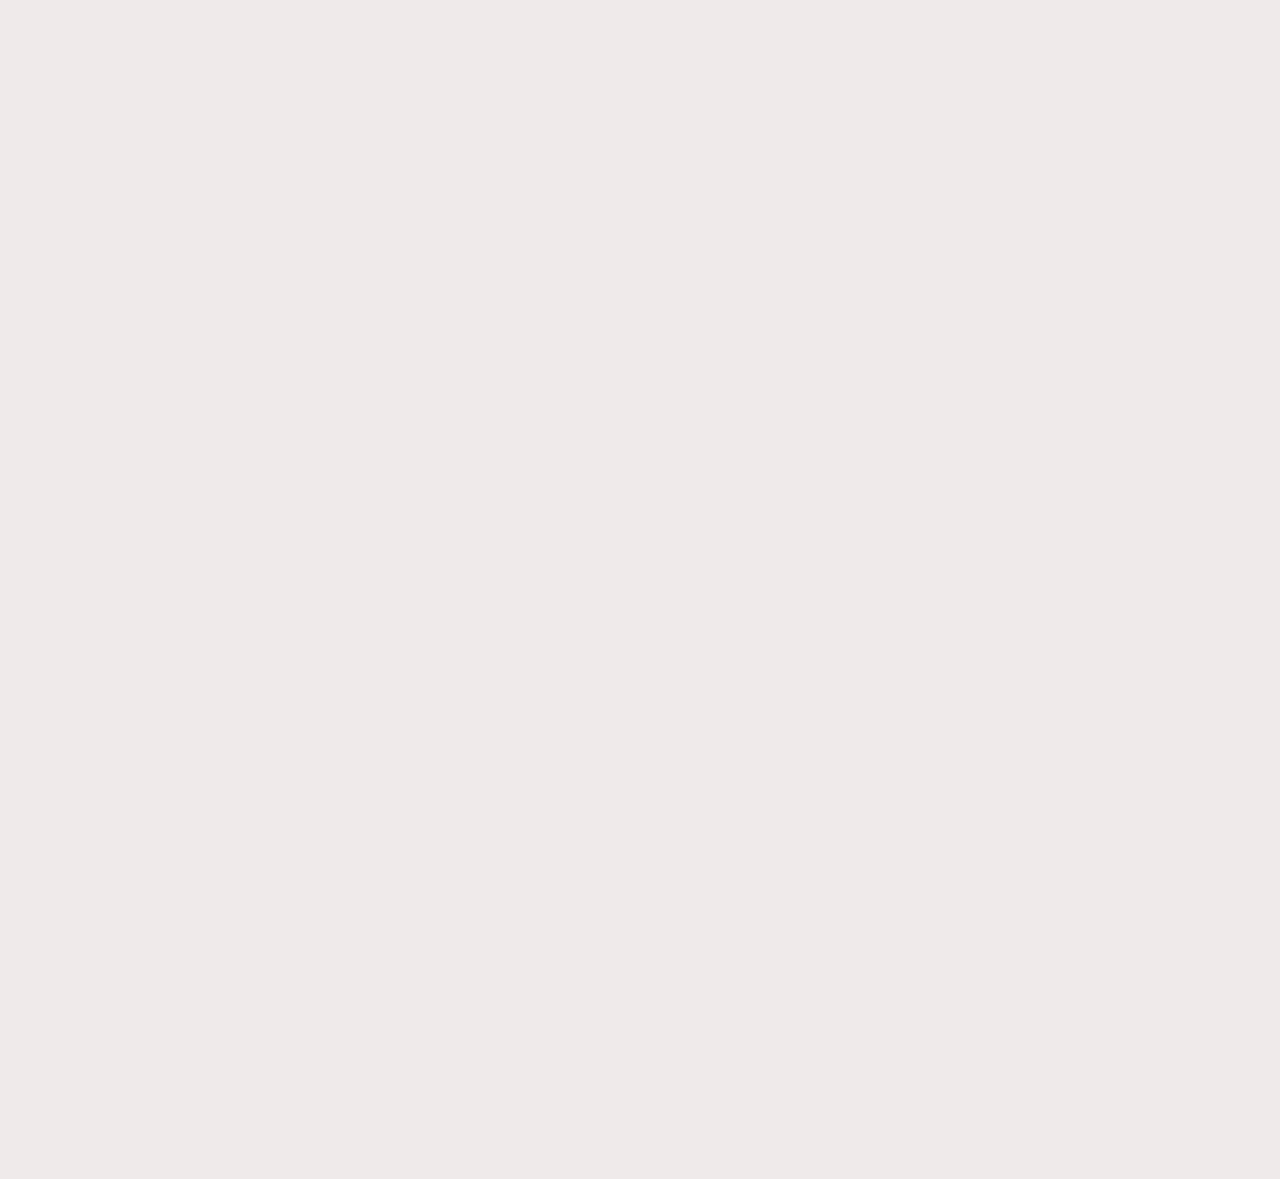
==== commit 004d950f: "updated logs to reflect our actual dates" ====
--- a/project_site/index.html
+++ b/project_site/index.html
@@ -24,10 +24,16 @@
         <div class="nav-item dropdown">
         <span><a href="project_logs.html">Project Logs</a></span>
         <div class="dropdown-menu">
-            <a href="project_logs.html#log1">Log 1</a>
-            <a href="project_logs.html#log2">Log 2</a>
-            <a href="project_logs.html#log3">Log 3</a>
-            <a href="project_logs.html#log4">Log 4</a>
+          <a href="project_logs.html#log1">03/30 - 04/05</a>
+          <a href="project_logs.html#log2">04/06 - 04/12</a>
+          <a href="project_logs.html#log3">04/13 - 04/19</a>
+          <a href="project_logs.html#log4">04/20 - 04/26</a>
+          <a href="project_logs.html#log5">04/27 - 05/03</a>
+          <a href="project_logs.html#log6">05/04 - 05/10</a>
+          <a href="project_logs.html#log7">05/11 - 05/17</a>
+          <a href="project_logs.html#log8">05/18 - 05/24</a>
+          <a href="project_logs.html#log9">05/25 - 05/31</a>
+          <a href="project_logs.html#log10">06/01 - 06/07</a>
         </div>
         </div>
     
--- a/project_site/style.css
+++ b/project_site/style.css
@@ -45,7 +45,7 @@
   position: relative;
   font-family: 'Radley', serif;
   font-weight: bold;
-  font-size: clamp(0.6rem, 4vw, 3rem);
+  font-size: clamp(.6rem, 2.5vw, 2.3rem);
   padding: 4px 10px;
   text-decoration: none;
   color: #12a7d0;
@@ -77,6 +77,7 @@
   padding: 8px 16px;
   text-decoration: none;
   color: #12a7d0;
+  font-size: clamp(.6rem, 2.5vw, 2rem);
 }
 
 .dropdown-menu a:hover {
@@ -119,7 +120,7 @@
   .nav-button {
     background-color: #dedfe0;
     color: #12a7d0;
-    font-size: clamp(0.6rem, 4vw, 3rem);
+    font-size: clamp(.6rem, 2.5vw, 2.3rem);
     padding: 4px 10px;
     border: none;
     border-radius: 6px;
@@ -146,12 +147,16 @@
     flex: 1;
     padding: 5px;
     font-weight: bold;
-    font-size: clamp(.05rem, 2.5vw, 4rem); /* Auto-scales the text */
     white-space: nowrap;
     overflow: hidden;
     text-overflow: ellipsis;
     max-width: 100%;
   }
+
+  .header-item h1{
+    font-size: clamp(.7rem, 3vw, 3rem) !important;
+  }
+
   
   
   .hero-overlay-section {
@@ -168,7 +173,7 @@
   .hero-image-container {
     position: relative;
     width: 100%;
-    min-height: clamp(700px, 60vh, 1200px); /* Make sure it doesn't collapse */
+    min-height: 1400px; /* Make sure it doesn't collapse */
     overflow: hidden;
   }
   
@@ -206,14 +211,14 @@
   
   /* 🔧 Header spacing fix */
   .hero-overlay-text h1 {
-    font-size: clamp(.9rem, 4vw, 1.75rem);
+    font-size: clamp(.05rem, 3vw, 2.3rem);
     margin: 0 0 0.5rem 0; /* ⬅ no top margin, small bottom margin */
     line-height: 1.2;
   }
   
   /* 🔧 Strong text spacing */
   .hero-overlay-text strong {
-    font-size: clamp(.9rem, 3vw, 1.75rem);
+    font-size: clamp(.05rem, 3vw, 2.3rem);
     margin: 0 0 1rem 0;  /* ⬅ space below */
     display: block;
     line-height: 1.4;
@@ -239,7 +244,7 @@
   }
 
   .hero-overlay-text2 h1 {
-    font-size: clamp(.8rem, 4vw, 1.7rem);
+    font-size: clamp(.05rem, 3vw, 2.3rem);
     color: #ffffff;
     margin: 0 0 0.5rem 0; /* ⬅ no top margin, small bottom margin */
     line-height: 1.2;
@@ -247,7 +252,7 @@
   }
 
   .hero-overlay-text2 p {
-    font-size: clamp(.75rem, 4vw, 1rem);
+    font-size: clamp(.05rem, 3vw, 2.3rem);
     margin: 0 0 0.5rem 0; /* ⬅ no top margin, small bottom margin */
     line-height: 1.2;
     color: #ffffff;
@@ -259,7 +264,7 @@
   .hero-button {
     background: none;
     border: none;
-    font-size: clamp(0.75rem, 2.5vw, 1.75rem);
+    font-size: clamp(.05rem, 3vw, 2.3rem);
     color: #12a7d0;
     text-decoration: underline;
     text-align: left;
@@ -273,7 +278,12 @@
     filter: brightness(0.5);
   }
 
-  @media (max-width: 500px) {
+  @media (max-width: 600px) {
+    .hero-image-container {
+      position: relative;
+      width: 100%;
+      min-height: 700px
+    }
     .hero-overlay-text {
       position: absolute;
       top: 5%;
@@ -292,14 +302,6 @@
       max-height: clamp(200px, 30vh, 4000px);     /* ✅ added from second block */
       overflow-y: auto;       /* ✅ added from second block */
       box-sizing: border-box;
-    }
-  
-    .hero-overlay-text h2,
-    .hero-overlay-text strong,
-    .hero-button {
-      margin: 0;
-      line-height: 1.2;
-      font-size: clamp(0.9rem, 4vw, 1.1rem);
     }
   
     .hero-button {
@@ -390,7 +392,7 @@
 .name {
   margin-top: 10px;
   font-weight: bold;
-  font-size: clamp(.05rem, 3vw, 4rem); /* 🔁 responsive font size */
+  font-size: clamp(.05rem, 3vw, 2rem); /* 🔁 responsive font size */
   line-height: 1.2;
   color: #22c4d0;
   text-align: center;
@@ -451,6 +453,13 @@
   font-family: 'IBM Plex Serif', serif;
 }
 
+.section-one h1{
+  font-size: clamp(.05rem, 3vw, 2.3rem);
+}
+
+.section-one p{
+  font-size: clamp(.05rem, 3vw, 2rem);
+}
 .section-two {
   background-color: #ffffff;
   font-family: 'Tinos', serif;
@@ -458,11 +467,26 @@
   min-height: 100vh;
 }
 
+.section-two h1{
+  font-size: clamp(.05rem, 3vw, 2.3rem);
+}
+
+.section-two p{
+  font-size: clamp(.05rem, 3vw, 2rem);
+}
+
 .section-three{
   background-color: #ffffff;
   min-height: 100vh;
-  color: #1bd2fb;
+  color: #1eceff;
   font-family: 'DM Serif Text', serif;
 
 }
-  +
+.section-three h1{
+  font-size: clamp(.05rem, 3vw, 2.3rem);
+}
+
+.section-three p{
+  font-size: clamp(.05rem, 3vw, 2rem);
+}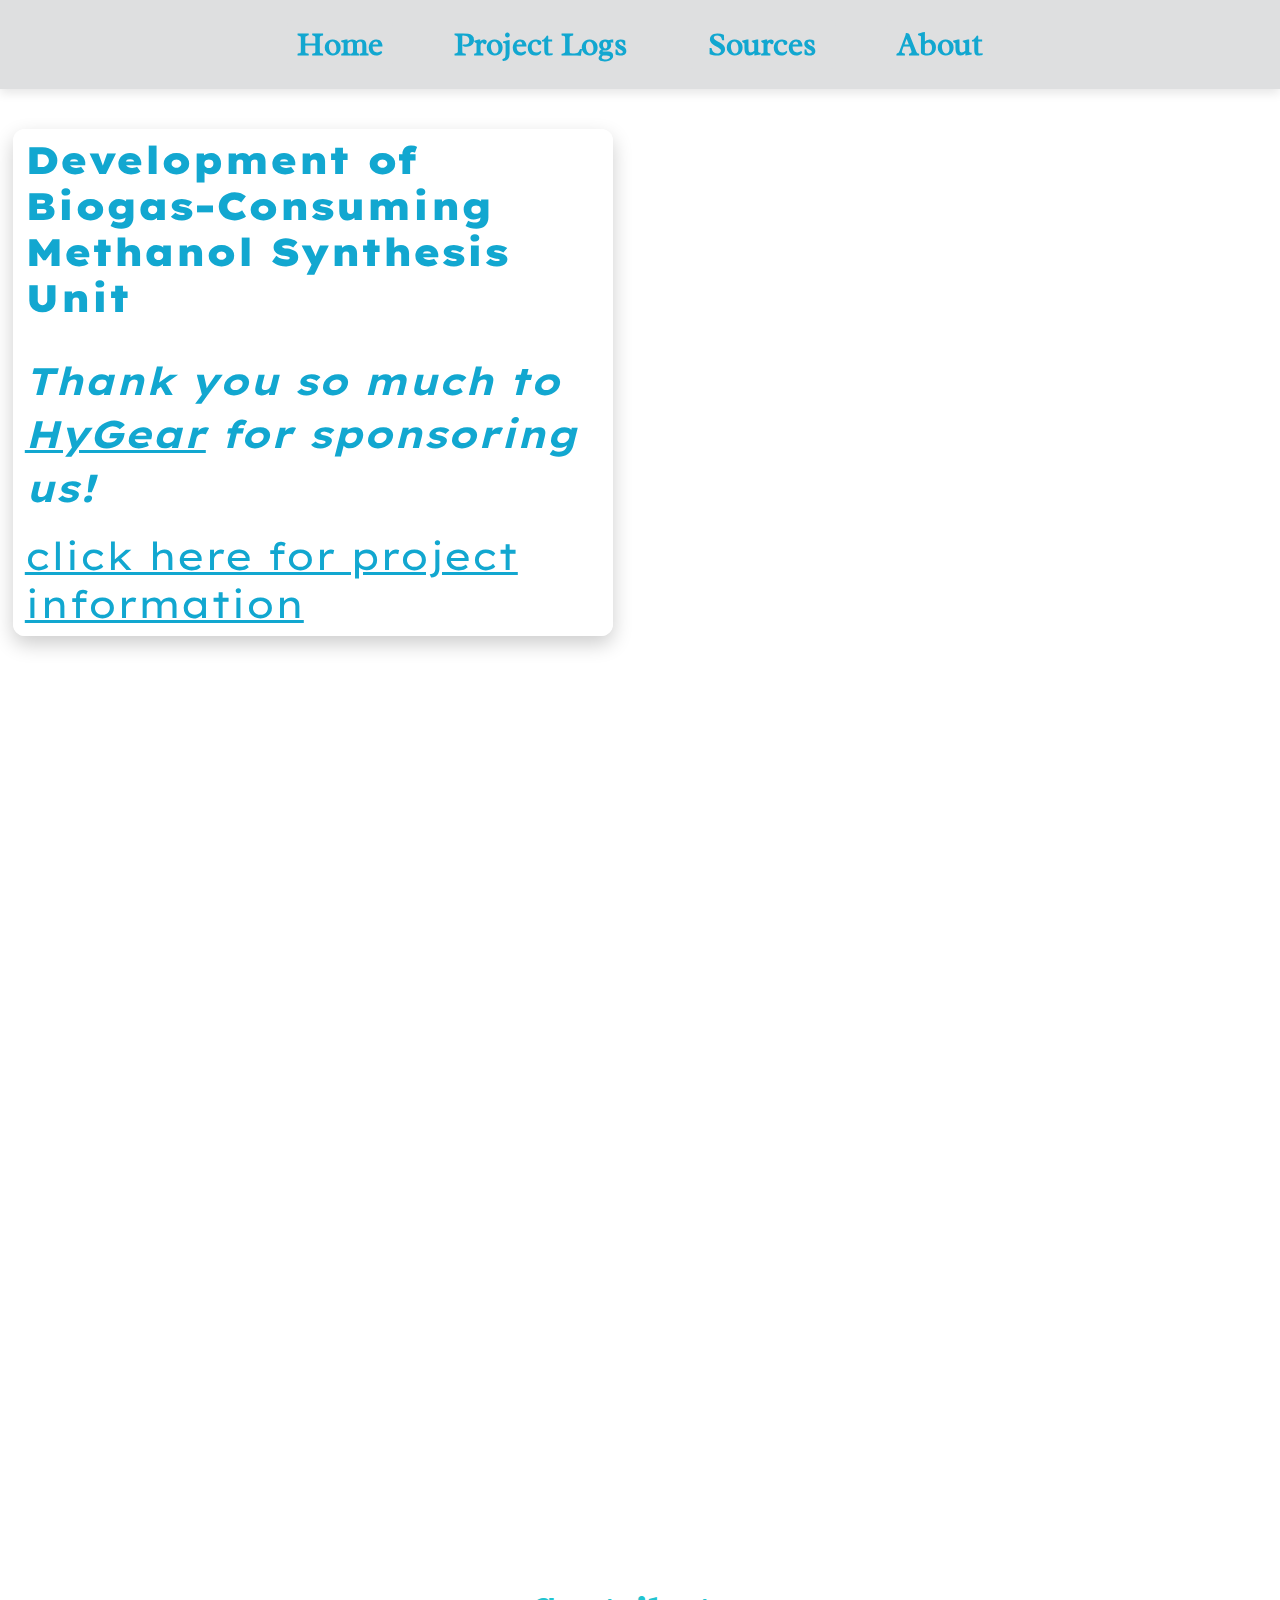
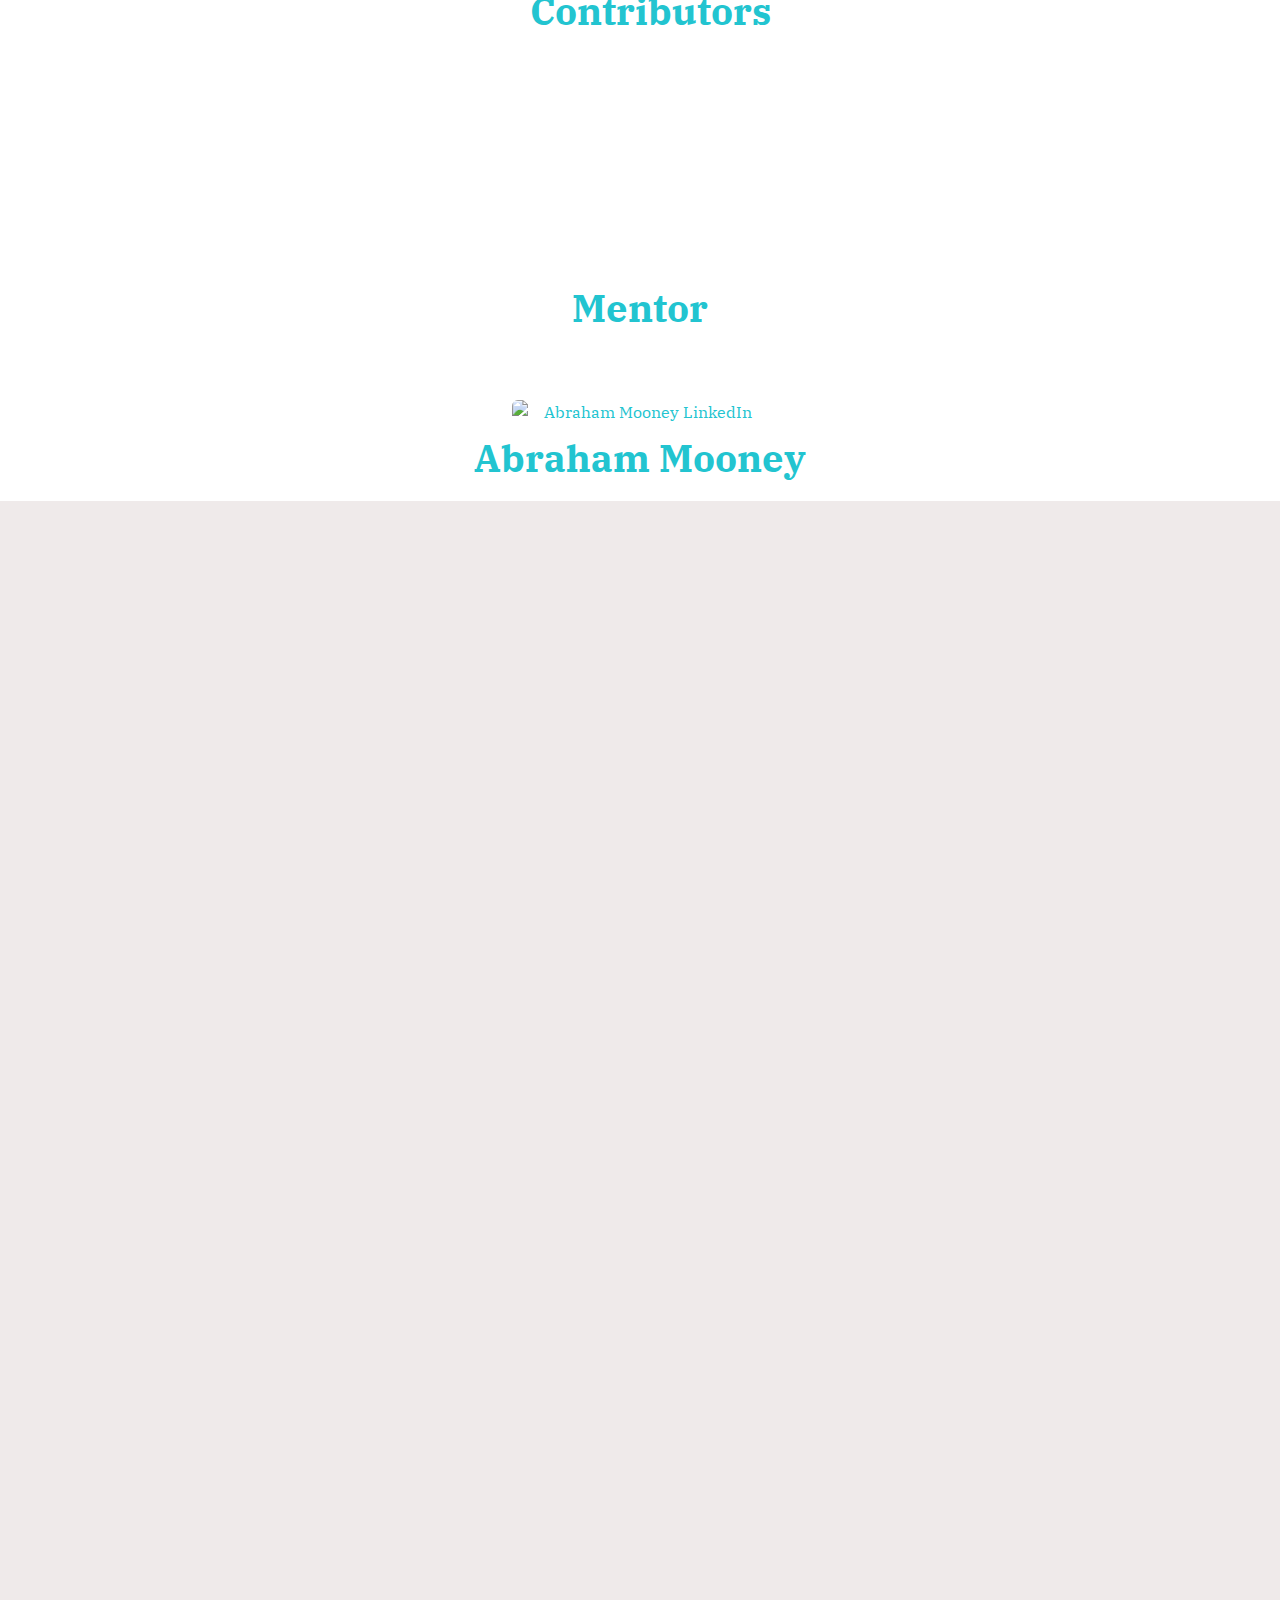
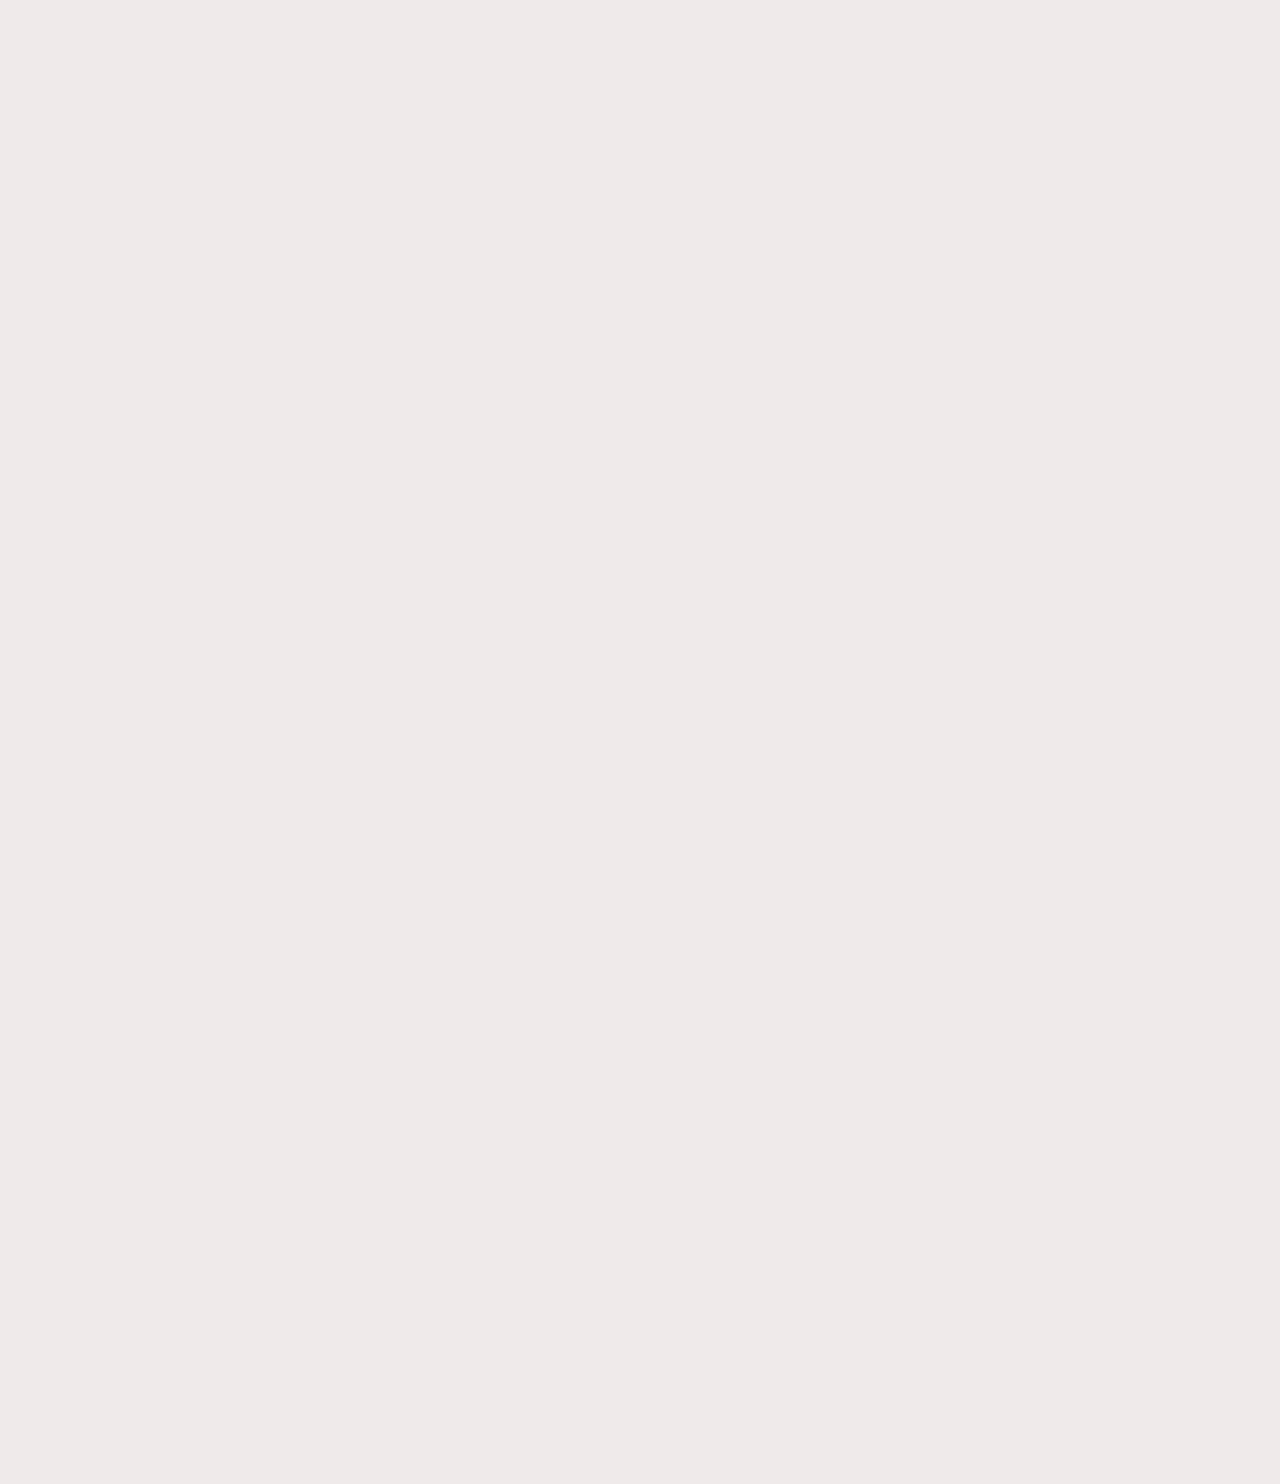
==== commit ef224e17: "added recent logs and fixed font sizes" ====
--- a/project_site/index.html
+++ b/project_site/index.html
@@ -48,7 +48,8 @@
             
             <div class="hero-overlay-text fade-section">
               <h1><b>Development of Biogas-Consuming Methanol Synthesis Unit</b></h1>
-              <strong><i>Thank you so much to HyGear for sponsoring us!</i></strong>
+              <br>
+              <h2><i>Thank you so much to <a href="https://hygear.com/">HyGear</a> for sponsoring us!</i></h2>
               <button id="scrollToAboutAlt" class="hero-button">click here for project information</button>
             </div>
             <div class="hero-overlay-text2 fade-section">
@@ -67,25 +68,44 @@
         <div class="row">
             <a href="https://www.linkedin.com/in/kyrstin-datanagan/" class="card-link">
               <div class="flex-container">
-                <img src="https://i.pinimg.com/originals/44/09/fd/4409fdf78127f3b5396d182703deb415.gif" alt="kd temp img">
+                <img src="https://media.licdn.com/dms/image/v2/C5603AQHbfUfHw713TQ/profile-displayphoto-shrink_400_400/profile-displayphoto-shrink_400_400/0/1623455393191?e=2147483647&v=beta&t=03ScMAX4Bba3AeWGlcsPE9dcKgf-2OjtcD1UMnI1GYs" alt="kd temp img">
                 <div class="name">Kyrstin Datanagan</div>
               </div>
             </a>
           
             <a href="https://www.linkedin.com/in/lindsey-phan-1222b4331/" class="card-link">
               <div class="flex-container">
-                <img src="https://media.tenor.com/GPRe2QBj4C8AAAAC/nuts-hamster.gif" alt="lp temp img">
+                <img src="https://media.licdn.com/dms/image/v2/D4E03AQE46Jd1gO03cw/profile-displayphoto-shrink_400_400/profile-displayphoto-shrink_400_400/0/1732125526243?e=2147483647&v=beta&t=WA0vNEEFUFfVQowiZ_eWWcpQHRf03aHdD8g8x4Ogxoo" alt="lp temp img">
                 <div class="name">Lindsey Phan</div>
               </div>
             </a>
           
             <a href="https://www.linkedin.com/in/sophia-rae-fultz-vigil-1a971922a/" class="card-link">
               <div class="flex-container">
-                <img src="https://media.tenor.com/2yaGAoXQheQAAAAC/popcat-meme.gif" alt="sv temp img">
+                <img src="https://media.licdn.com/dms/image/v2/D5603AQHS2xQf5IV4VQ/profile-displayphoto-shrink_400_400/profile-displayphoto-shrink_400_400/0/1722361202171?e=2147483647&v=beta&t=q_ddGQsruf5RRCifeUv5wdfywYv3XjH8-ac0x0MEjGc" alt="sv temp img">
                 <div class="name">Sophia Vigil</div>
               </div>
             </a>
           </div>
+          <div class="mentor-section">
+            <div class="header">
+              <div class="header-item">
+                <h1>Mentor</h1>
+              </div>
+            </div>
+            <div class="mentor-container">
+              <a href="https://www.linkedin.com/in/abraham-mooney-p-e-b5804840/" class="card-link">
+                <div class="mentor-card fade-in">
+                  <img src="https://media.licdn.com/dms/image/v2/D5603AQHDYLloxS2_wQ/profile-displayphoto-shrink_800_800/profile-displayphoto-shrink_800_800/0/1691034064765?e=1749686400&v=beta&t=WSe1VO6tkJYOmk0_7wib1_pJDyaYs8vCks2426y88uc" alt="Abraham Mooney LinkedIn">
+                  <div class="name">Abraham Mooney</div>
+                </div>
+              </a>
+            </div>
+          </div>
+  
+         
+        </div>
+        </div>
         <br>
         <br>
         <br>
@@ -106,7 +126,7 @@
       <div class="header">
           <div class="header-item">
               <h1>About</h1>
-              <p>This is where your content goes</p>
+              <p>In partnership with HyGear, we are developing a modular, containerized green methanol synthesis unit that utilizes hydrogen and CO₂ from biogas upgrading. The project explores two pathways: (1) using syngas (H₂, CO, and CO₂) produced from steam methane reforming (SMR), and (2) synthesizing methanol directly from biogenic CO₂ and electrolytic hydrogen. Along with optimizing the process to align with HyGear’s SMR unit, the study will also examine the broader potential for captured CO₂, including its use in industries like food and beverage, greenhouse agriculture, or long-term storage through geologic sequestration. With evolving policies such as 45Q tax credits and state-level carbon regulations, the goal is to identify the most viable approach—whether through green methanol production or alternative CO₂ utilization and storage strategies.</p>
           </div>
       </div>
   </div>
--- a/project_site/style.css
+++ b/project_site/style.css
@@ -45,7 +45,7 @@
   position: relative;
   font-family: 'Radley', serif;
   font-weight: bold;
-  font-size: clamp(.6rem, 2.5vw, 2.3rem);
+  font-size: clamp(.6rem, 2.5vw, 4rem) !important;
   padding: 4px 10px;
   text-decoration: none;
   color: #12a7d0;
@@ -77,7 +77,7 @@
   padding: 8px 16px;
   text-decoration: none;
   color: #12a7d0;
-  font-size: clamp(.6rem, 2.5vw, 2rem);
+  font-size: clamp(.1rem, 2.5vw, 3rem) !important;
 }
 
 .dropdown-menu a:hover {
@@ -120,7 +120,7 @@
   .nav-button {
     background-color: #dedfe0;
     color: #12a7d0;
-    font-size: clamp(.6rem, 2.5vw, 2.3rem);
+    font-size: clamp(.6rem, 2.5vw, 4rem) !important;
     padding: 4px 10px;
     border: none;
     border-radius: 6px;
@@ -154,7 +154,7 @@
   }
 
   .header-item h1{
-    font-size: clamp(.7rem, 3vw, 3rem) !important;
+    font-size: clamp(.7rem, 3vw, 3.5rem) !important;
   }
 
   
@@ -211,14 +211,14 @@
   
   /* 🔧 Header spacing fix */
   .hero-overlay-text h1 {
-    font-size: clamp(.05rem, 3vw, 2.3rem);
+    font-size: clamp(.05rem, 3vw, 5.5rem)!important;
     margin: 0 0 0.5rem 0; /* ⬅ no top margin, small bottom margin */
     line-height: 1.2;
   }
   
   /* 🔧 Strong text spacing */
-  .hero-overlay-text strong {
-    font-size: clamp(.05rem, 3vw, 2.3rem);
+  .hero-overlay-text h2 {
+    font-size: clamp(.05rem, 3vw, 4rem);
     margin: 0 0 1rem 0;  /* ⬅ space below */
     display: block;
     line-height: 1.4;
@@ -244,7 +244,7 @@
   }
 
   .hero-overlay-text2 h1 {
-    font-size: clamp(.05rem, 3vw, 2.3rem);
+    font-size: clamp(.05rem, 3vw, 4rem) !important;
     color: #ffffff;
     margin: 0 0 0.5rem 0; /* ⬅ no top margin, small bottom margin */
     line-height: 1.2;
@@ -252,19 +252,28 @@
   }
 
   .hero-overlay-text2 p {
-    font-size: clamp(.05rem, 3vw, 2.3rem);
+    font-size: clamp(.05rem, 3vw, 3.5rem) !important;
     margin: 0 0 0.5rem 0; /* ⬅ no top margin, small bottom margin */
     line-height: 1.2;
     color: #ffffff;
     font-family: 'Lexend Exa', sans-serif;
   }
 
+  .hero-overlay-text a{
+    text-decoration: underline;
+  }
+
+  .hero-overlay-text a:hover{
+    color: #ffffff; /* Darker shade of original color */
+    filter: brightness(0.75);
+  }
+
   
   /* 🔧 Button spacing */
   .hero-button {
     background: none;
     border: none;
-    font-size: clamp(.05rem, 3vw, 2.3rem);
+    font-size: clamp(.05rem, 3vw, 3rem);
     color: #12a7d0;
     text-decoration: underline;
     text-align: left;
@@ -392,7 +401,7 @@
 .name {
   margin-top: 10px;
   font-weight: bold;
-  font-size: clamp(.05rem, 3vw, 2rem); /* 🔁 responsive font size */
+  font-size: clamp(.05rem, 3vw, 3.5rem) !important; /* 🔁 responsive font size */
   line-height: 1.2;
   color: #22c4d0;
   text-align: center;
@@ -426,6 +435,86 @@
   opacity: 1;
   transform: translateY(0);
 }
+
+/* 🔹 Mentor Section */
+.mentor-section {
+  display: flex;
+  flex-direction: column;
+  align-items: center;
+  margin-top: 2rem;
+}
+
+/* 🔹 Centered header similar to .header */
+.mentor-header {
+  text-align: center;
+  padding-bottom: 10px;
+}
+
+.mentor-header h1 {
+  font-size: clamp(.7rem, 3vw, 4rem) !important;
+  font-weight: bold;
+  color: #22c4d0;
+  margin: 0;
+}
+
+/* 🔹 Mentor container (centered like a row) */
+.mentor-container {
+  display: flex;
+  max-width: clamp(50px, 20vw, 1200px);
+  justify-content: center;
+  align-items: center;
+  gap: clamp(10px, 5vw, 40px);
+  padding: 20px;
+}
+
+/* 🔹 Card layout (same as flex-container but scoped) */
+
+.mentor-card {
+  display: flex;
+  flex-direction: column;
+  align-items: center;
+  text-align: center;
+  flex: 1 1 0; /* matches .flex-container */
+  min-width: 0;
+  transition: transform 0.3s ease;
+  opacity: 0;
+  transform: translateY(30px);
+}
+
+.mentor-card img {
+  width: 100%;
+  height: auto;
+  max-width: clamp(100px, 20vw, 400px); /* smaller max width */
+  border-radius: 6px;
+  display: block;
+}
+
+
+
+.mentor-card.fade-in {
+  opacity: 1;
+  transform: translateY(0);
+}
+
+.mentor-card:hover {
+  transform: scale(1.05);
+}
+
+
+.mentor-card .name {
+  margin-top: 10px;
+  white-space: nowrap;
+  font-weight: bold;
+  font-size: clamp(.05rem, 3vw, 3.5rem) !important;
+  color: #22c4d0;
+  transition: transform 0.3s ease;
+}
+
+.mentor-card:hover img,
+.mentor-card:hover .name {
+  transform: scale(1.05);
+}
+
 
 /* 🎯 Section fades (about, etc.) */
 .fade-section {
@@ -454,11 +543,11 @@
 }
 
 .section-one h1{
-  font-size: clamp(.05rem, 3vw, 2.3rem);
+  font-size: clamp(.05rem, 3vw, 4.5rem) !important;
 }
 
 .section-one p{
-  font-size: clamp(.05rem, 3vw, 2rem);
+  font-size: clamp(.05rem, 3vw, 3.5rem);
 }
 .section-two {
   background-color: #ffffff;
@@ -468,11 +557,16 @@
 }
 
 .section-two h1{
-  font-size: clamp(.05rem, 3vw, 2.3rem);
+  font-size: clamp(.05rem, 3vw, 4.5rem)!important;
 }
 
 .section-two p{
-  font-size: clamp(.05rem, 3vw, 2rem);
+  font-size: clamp(.05rem, 2vw, 3.5rem);
+  width: 95%;
+  text-align: left;
+  white-space: normal;
+  word-wrap: break-word;
+  overflow-wrap: break-word;
 }
 
 .section-three{
@@ -484,9 +578,8 @@
 }
 
 .section-three h1{
-  font-size: clamp(.05rem, 3vw, 2.3rem);
-}
-
-.section-three p{
-  font-size: clamp(.05rem, 3vw, 2rem);
+  font-size: clamp(.05rem, 3vw, 4.5rem)!important;
+}
+
+.section-three p{  font-size: clamp(.05rem, 3vw, 3.5rem);
 }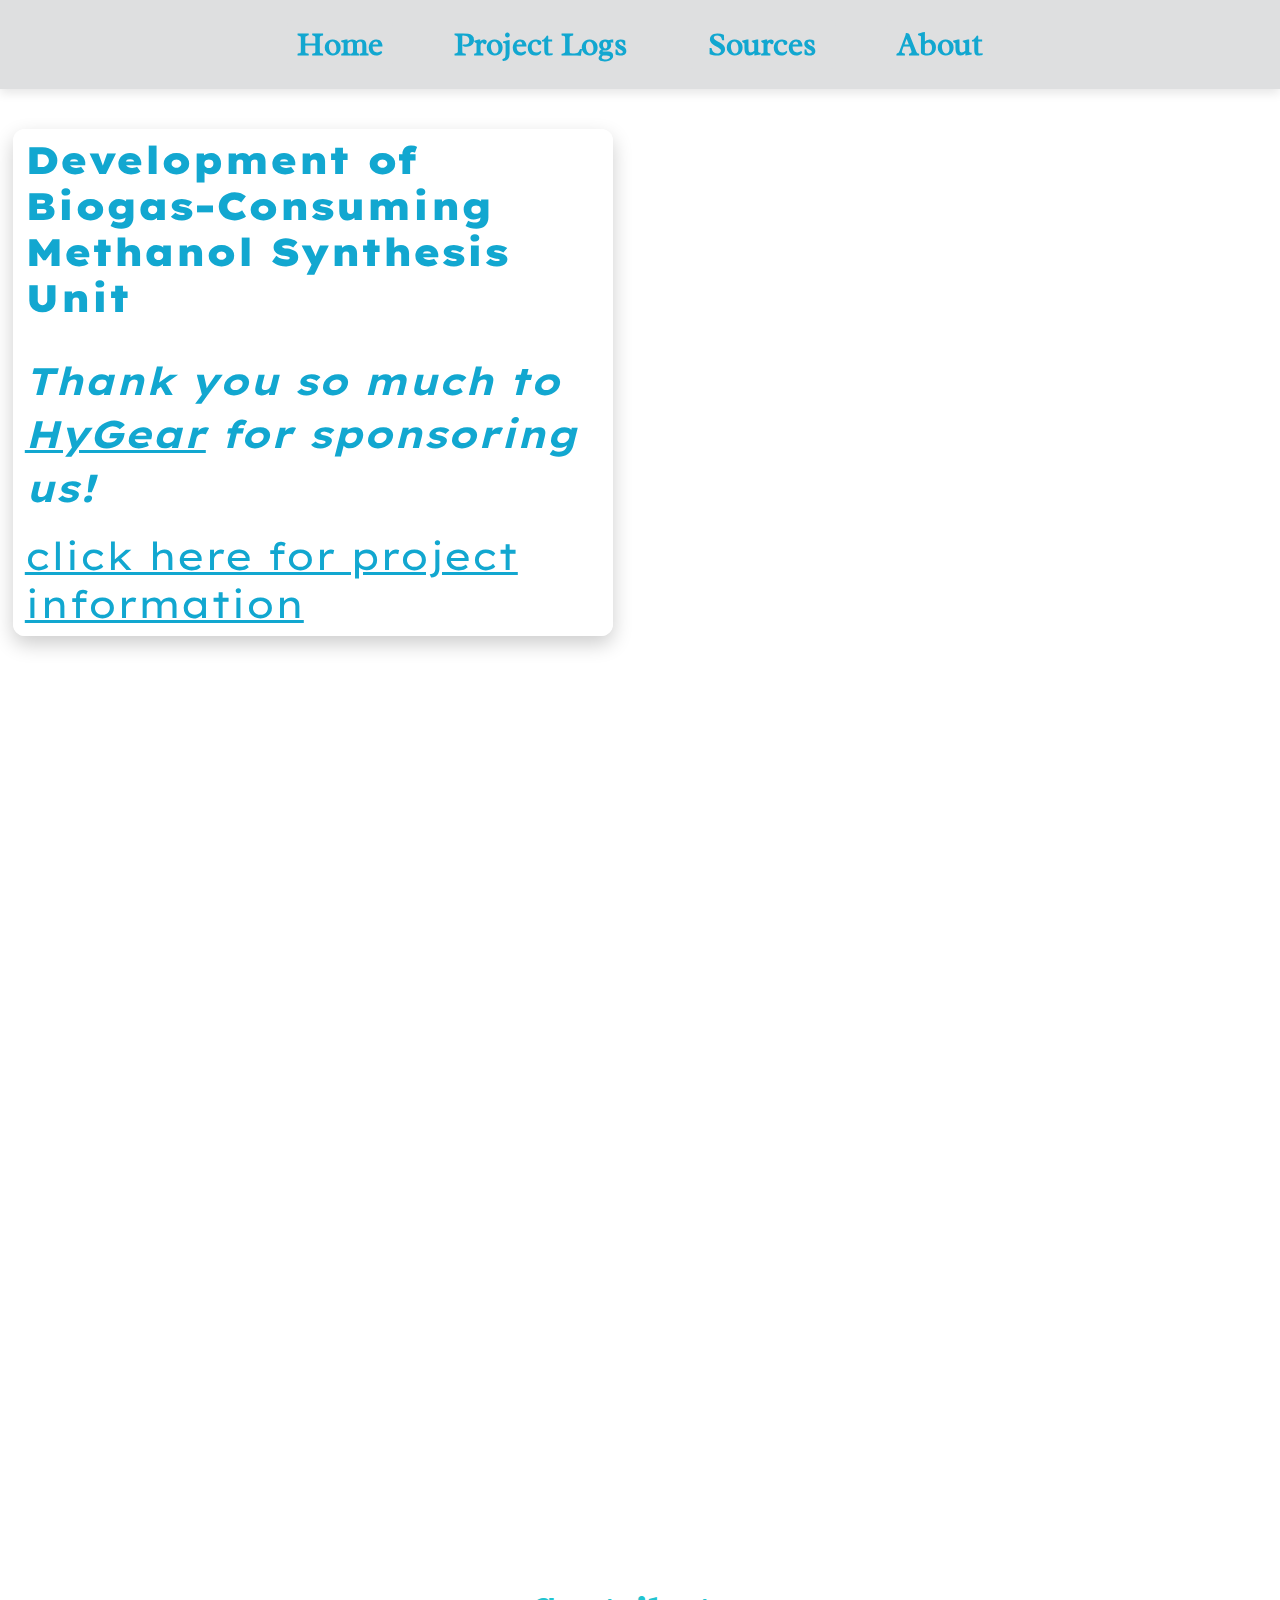
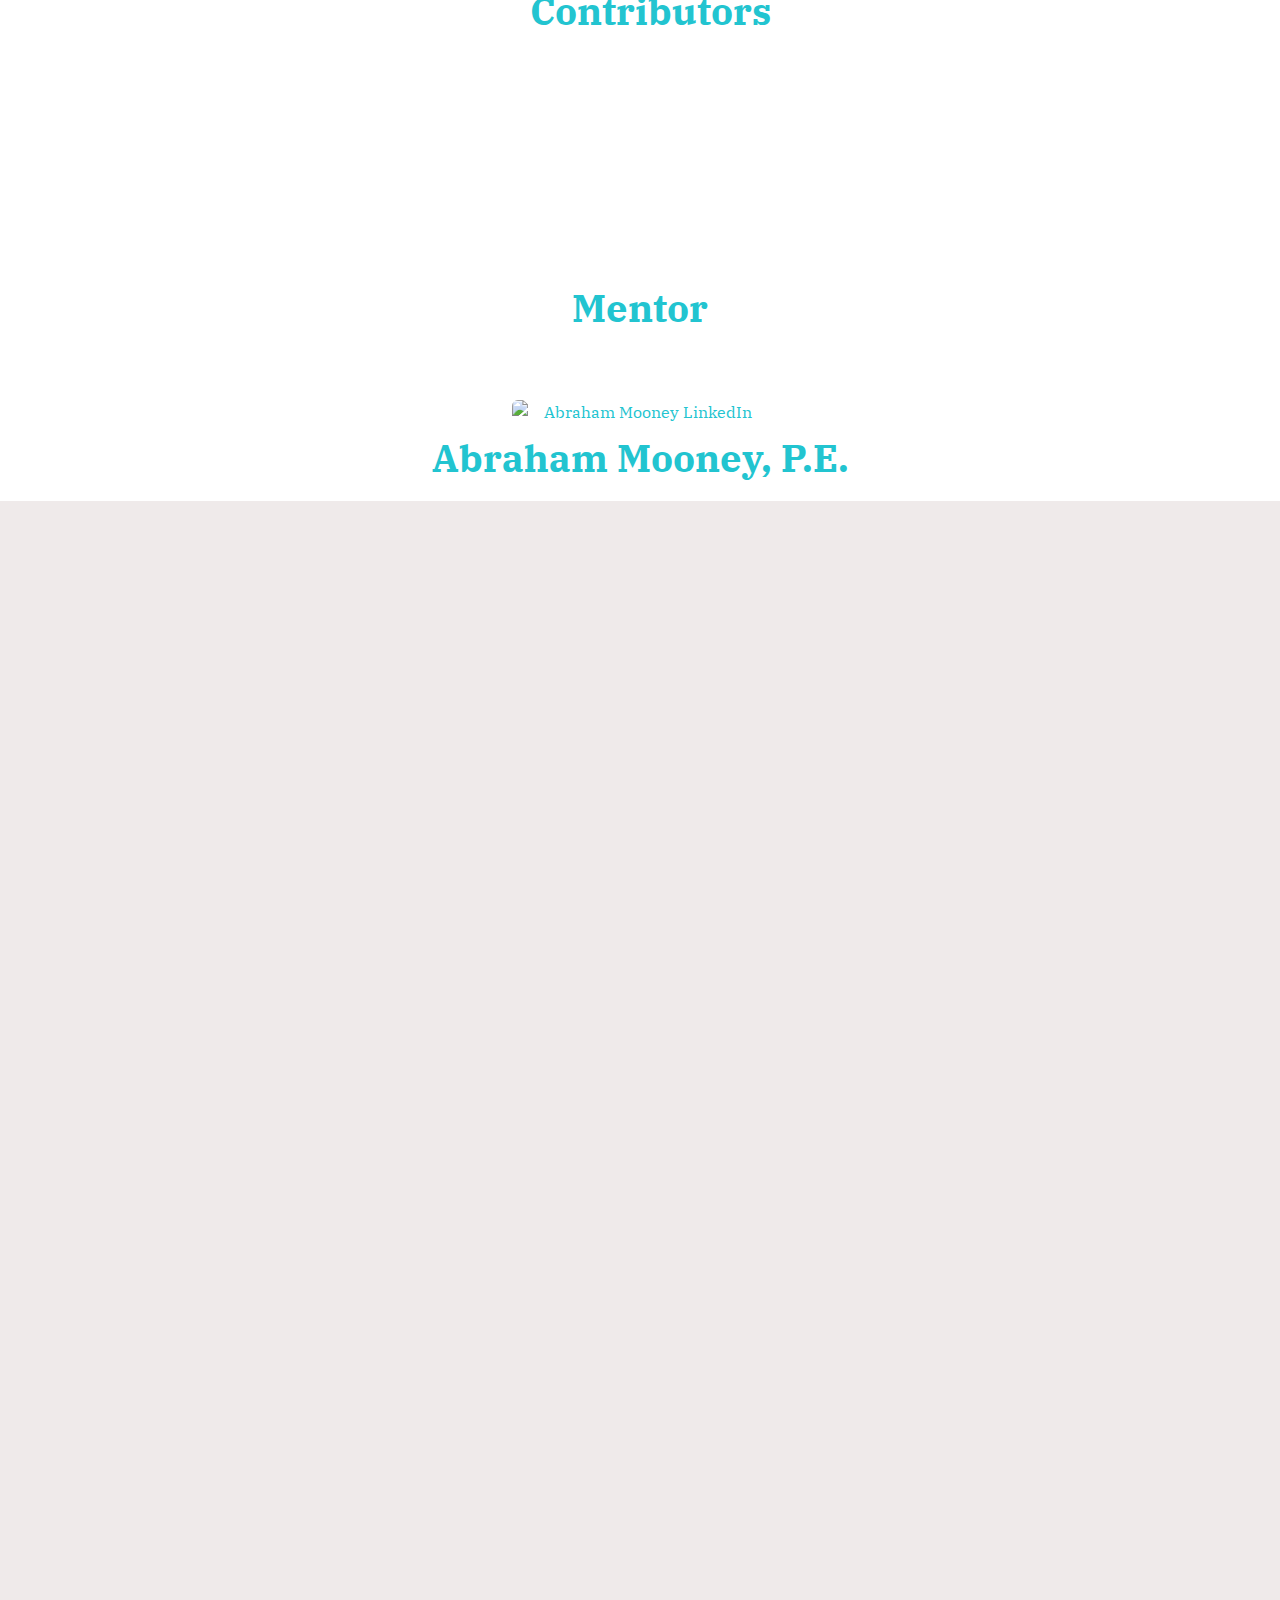
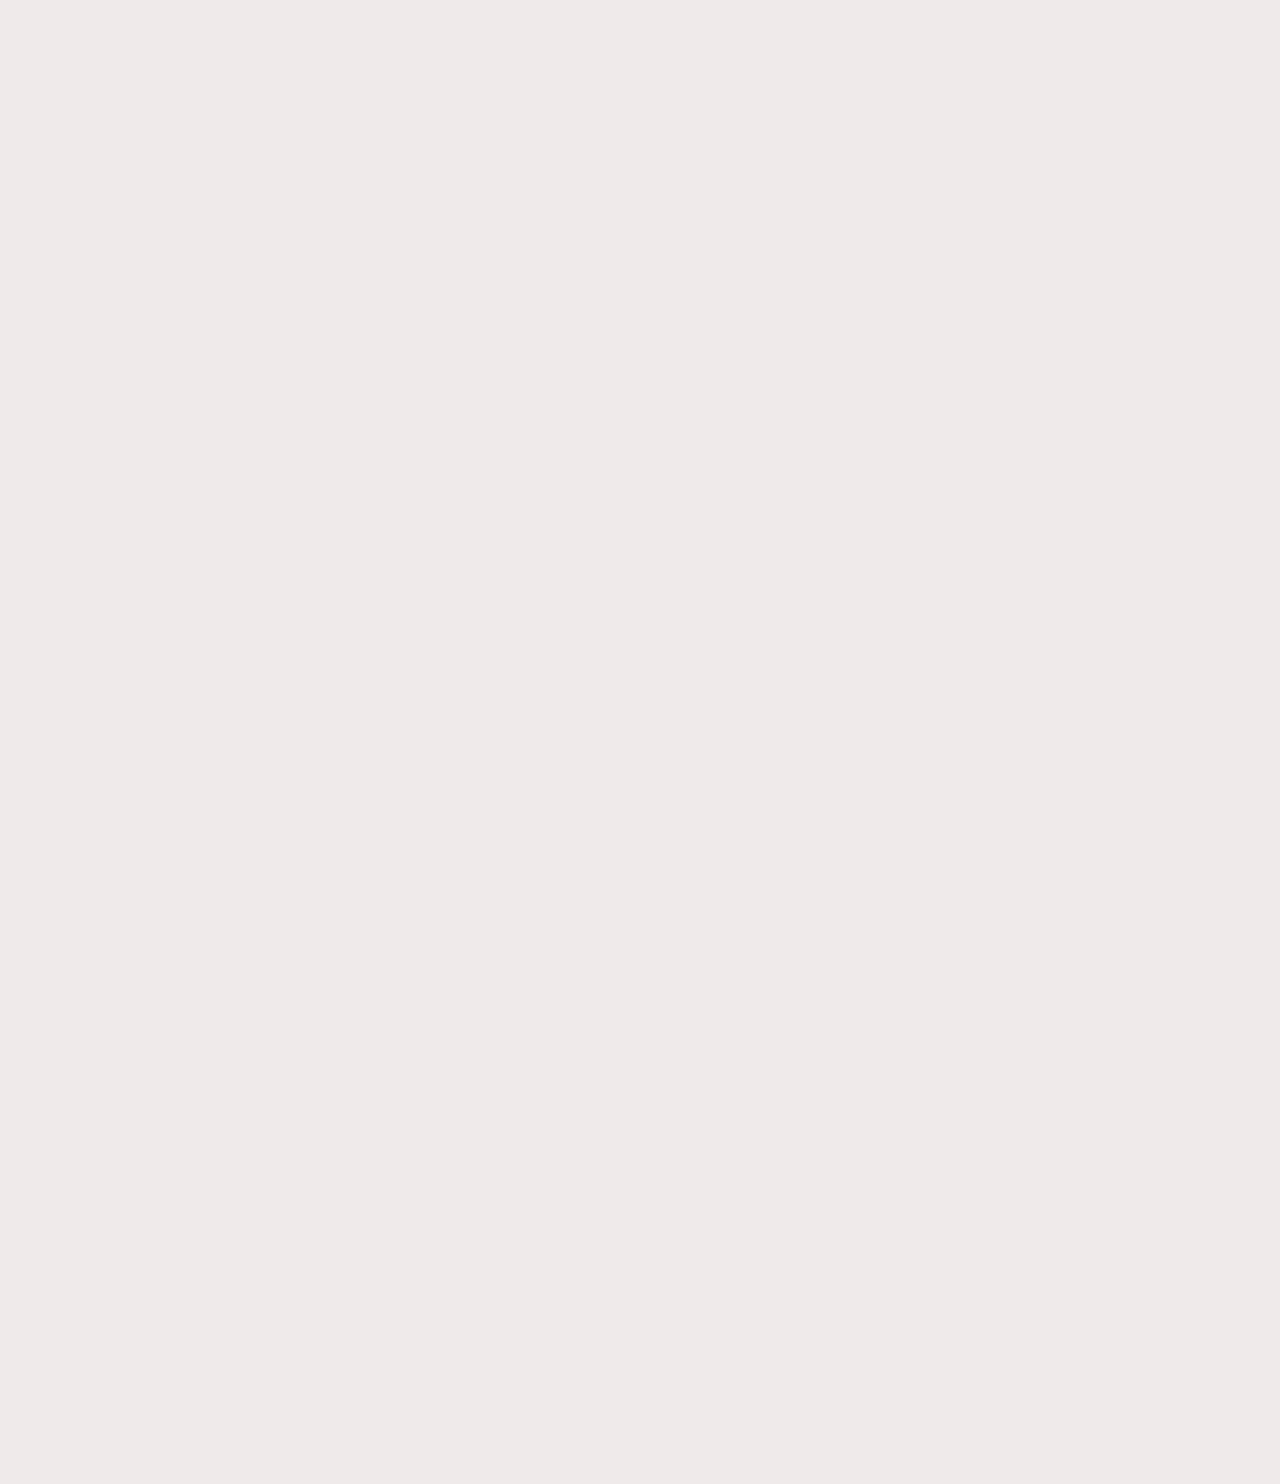
==== commit 4c5679a9: "updated index.html" ====
--- a/project_site/index.html
+++ b/project_site/index.html
@@ -76,7 +76,7 @@
             <a href="https://www.linkedin.com/in/lindsey-phan-1222b4331/" class="card-link">
               <div class="flex-container">
                 <img src="https://media.licdn.com/dms/image/v2/D4E03AQE46Jd1gO03cw/profile-displayphoto-shrink_400_400/profile-displayphoto-shrink_400_400/0/1732125526243?e=2147483647&v=beta&t=WA0vNEEFUFfVQowiZ_eWWcpQHRf03aHdD8g8x4Ogxoo" alt="lp temp img">
-                <div class="name">Lindsey Phan</div>
+                <div class="name">Linh Phan</div>
               </div>
             </a>
           
@@ -97,7 +97,7 @@
               <a href="https://www.linkedin.com/in/abraham-mooney-p-e-b5804840/" class="card-link">
                 <div class="mentor-card fade-in">
                   <img src="https://media.licdn.com/dms/image/v2/D5603AQHDYLloxS2_wQ/profile-displayphoto-shrink_800_800/profile-displayphoto-shrink_800_800/0/1691034064765?e=1749686400&v=beta&t=WSe1VO6tkJYOmk0_7wib1_pJDyaYs8vCks2426y88uc" alt="Abraham Mooney LinkedIn">
-                  <div class="name">Abraham Mooney</div>
+                  <div class="name">Abraham Mooney, P.E.</div>
                 </div>
               </a>
             </div>
@@ -210,4 +210,4 @@
 
 </body>
 
-</html>+</html>
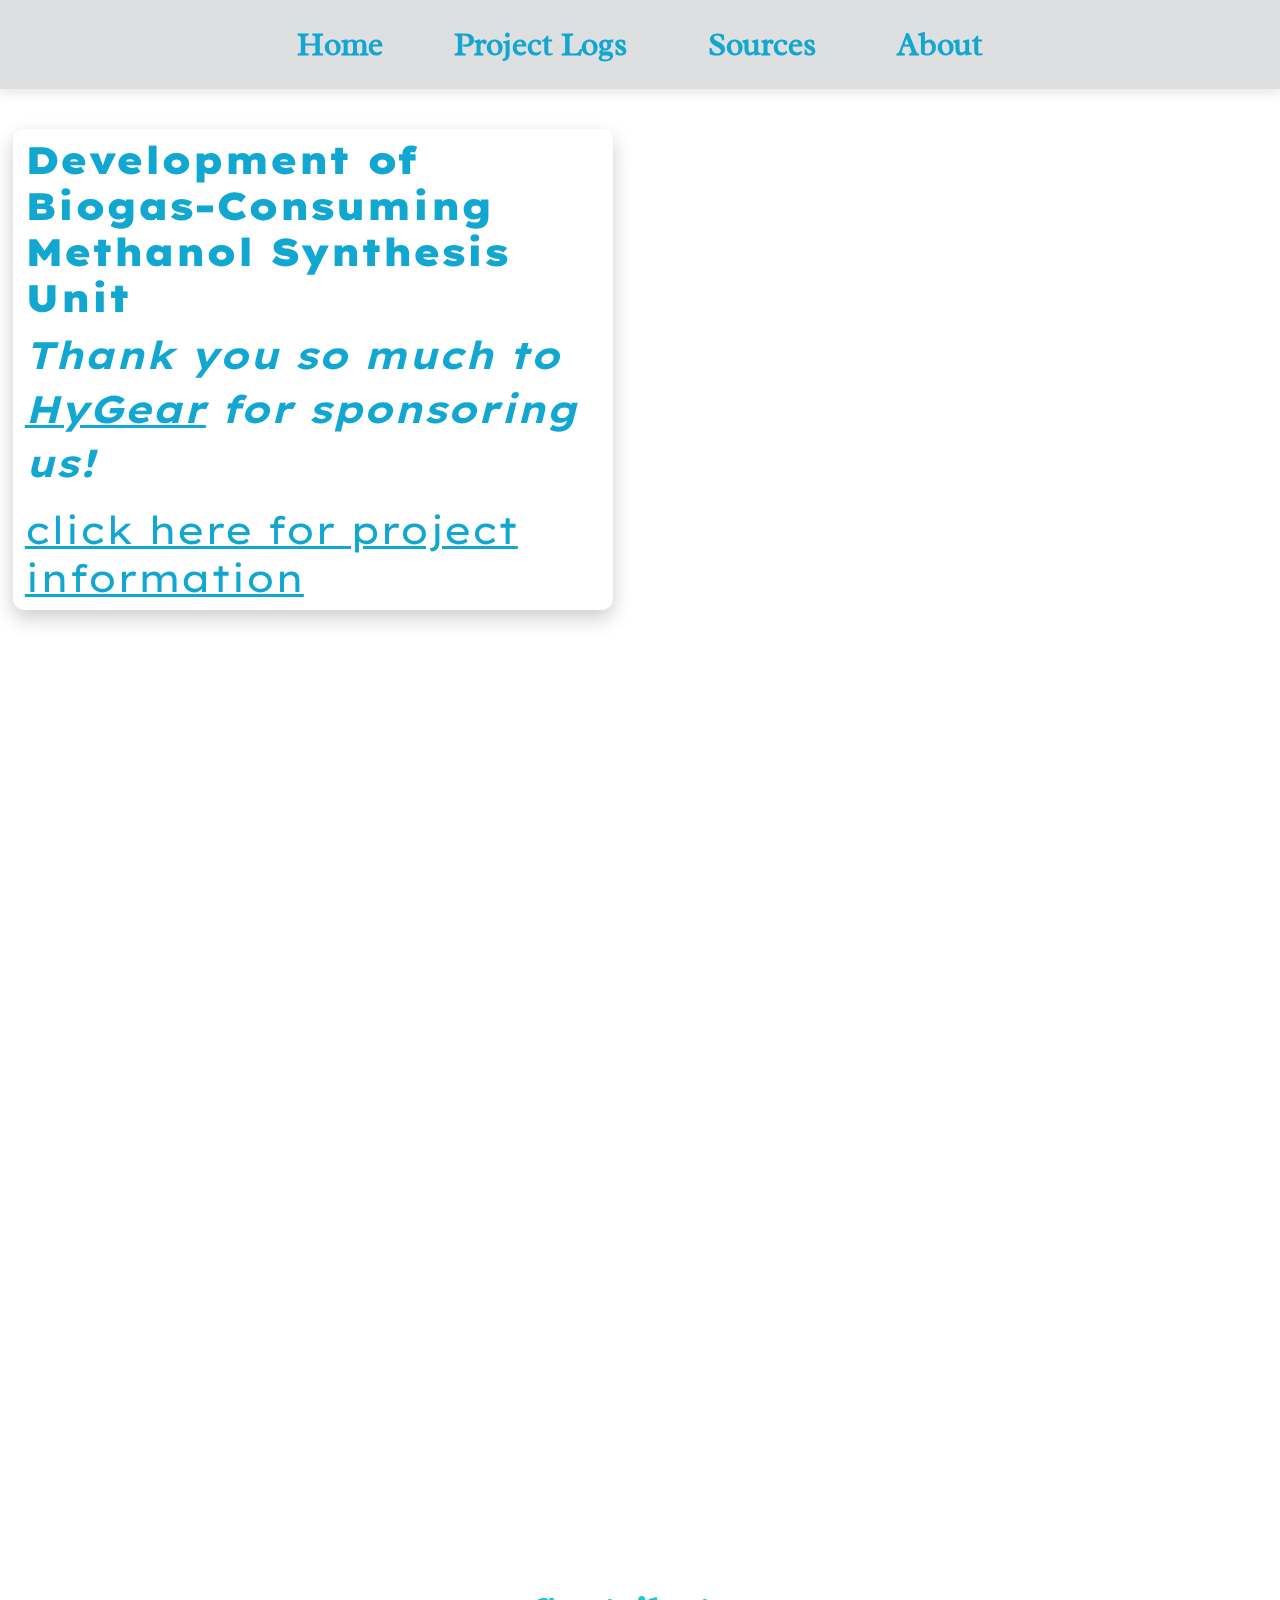
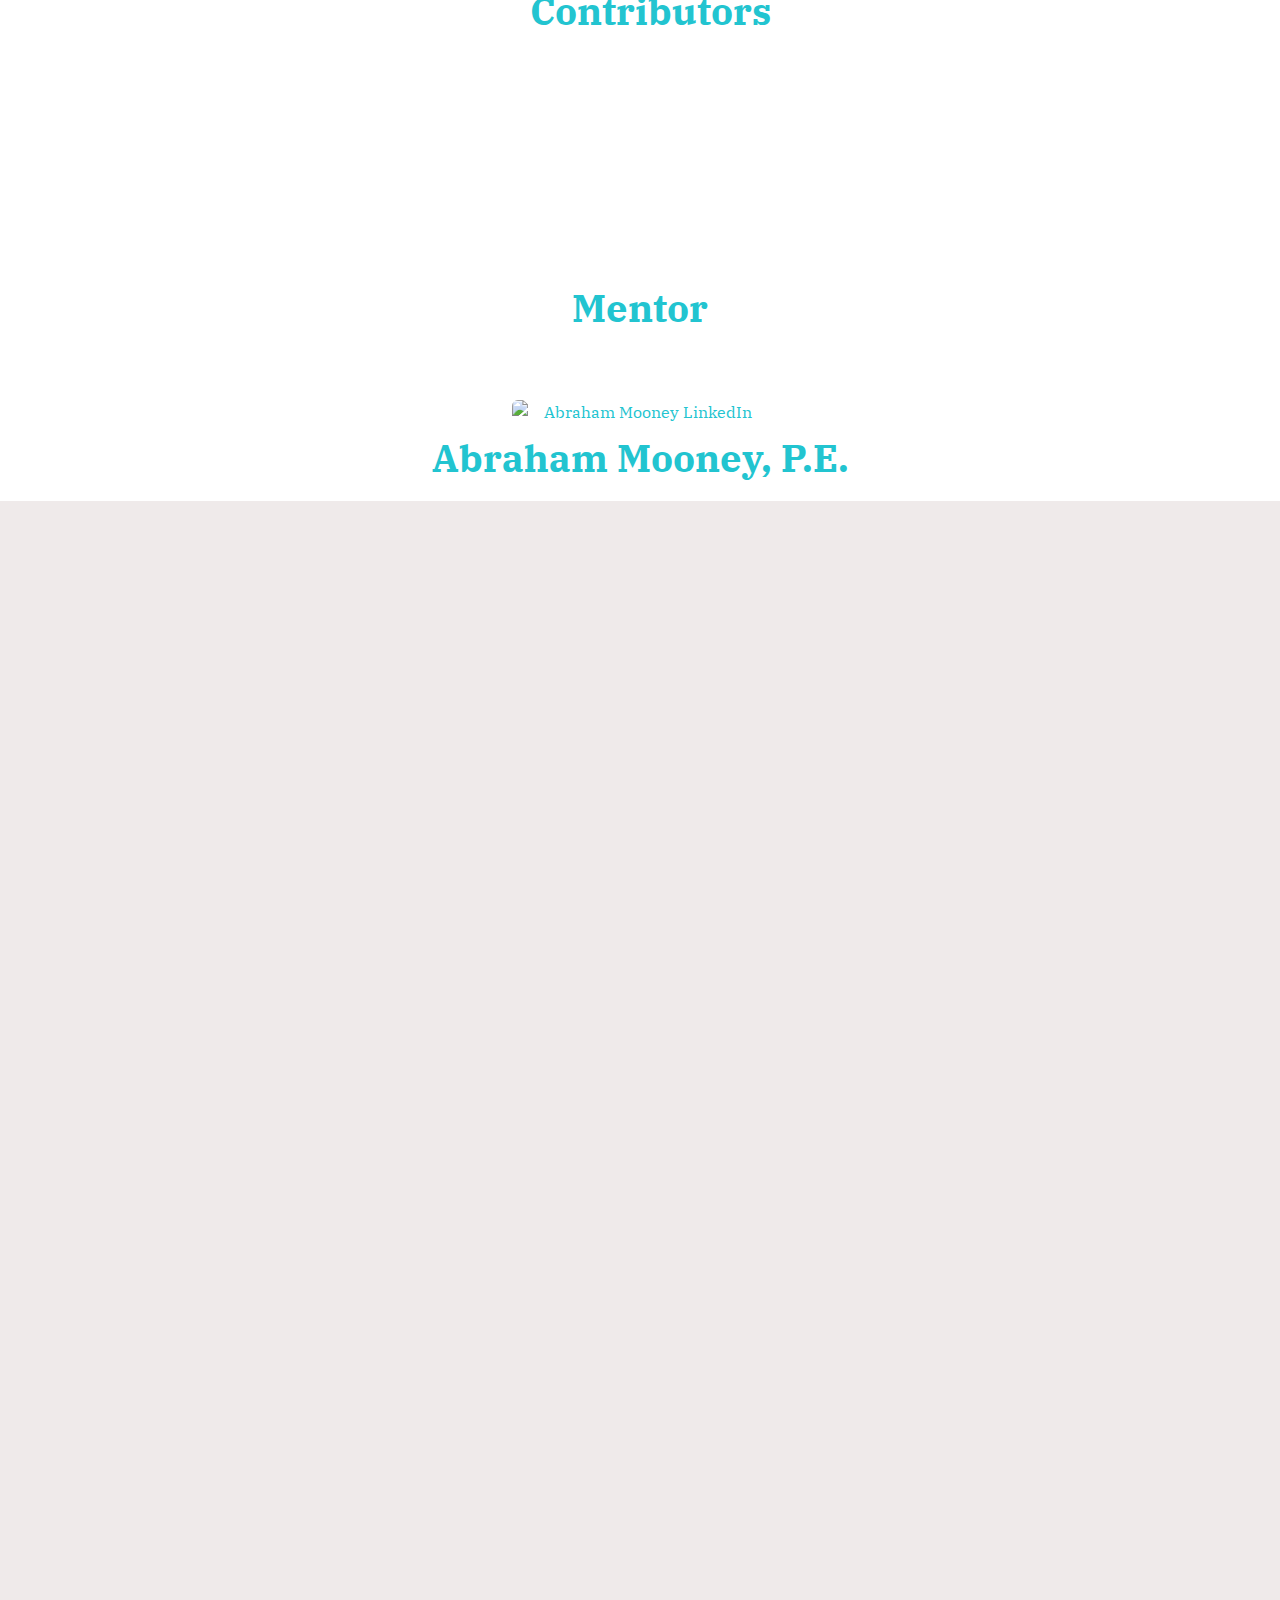
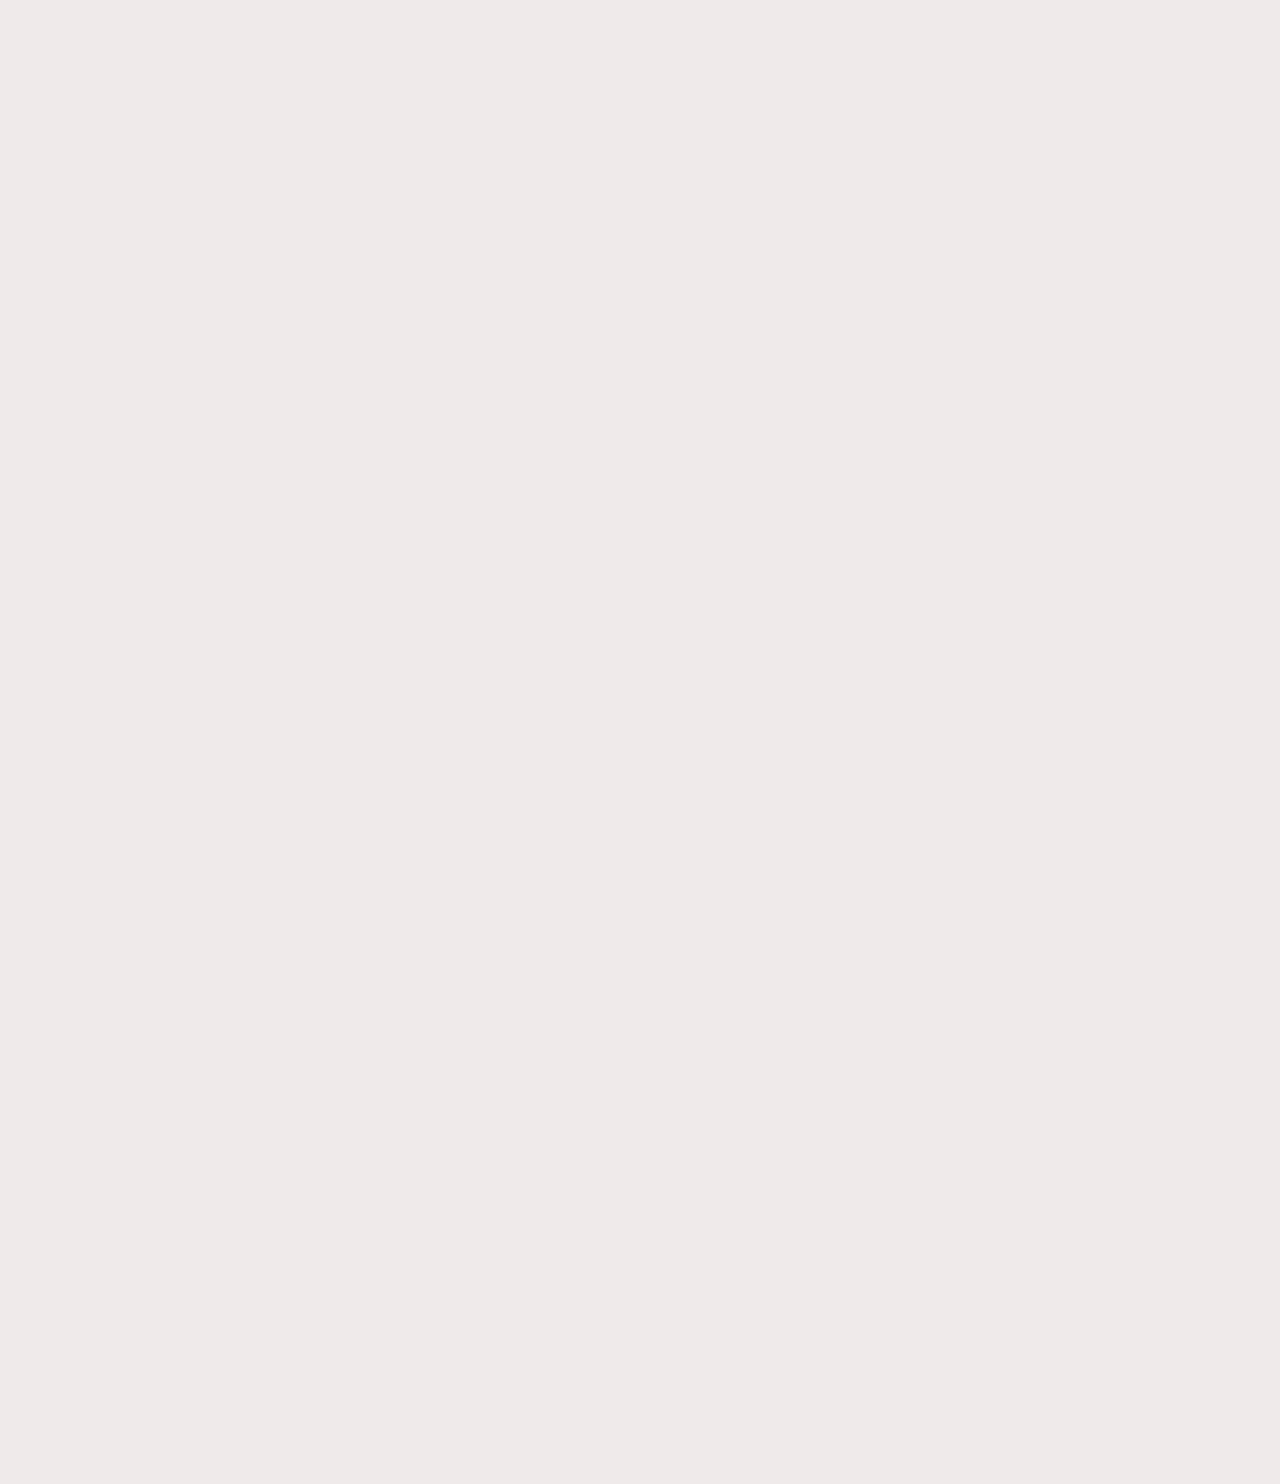
==== commit 72c29631: "Update index.html" ====
--- a/project_site/index.html
+++ b/project_site/index.html
@@ -48,7 +48,6 @@
             
             <div class="hero-overlay-text fade-section">
               <h1><b>Development of Biogas-Consuming Methanol Synthesis Unit</b></h1>
-              <br>
               <h2><i>Thank you so much to <a href="https://hygear.com/">HyGear</a> for sponsoring us!</i></h2>
               <button id="scrollToAboutAlt" class="hero-button">click here for project information</button>
             </div>
